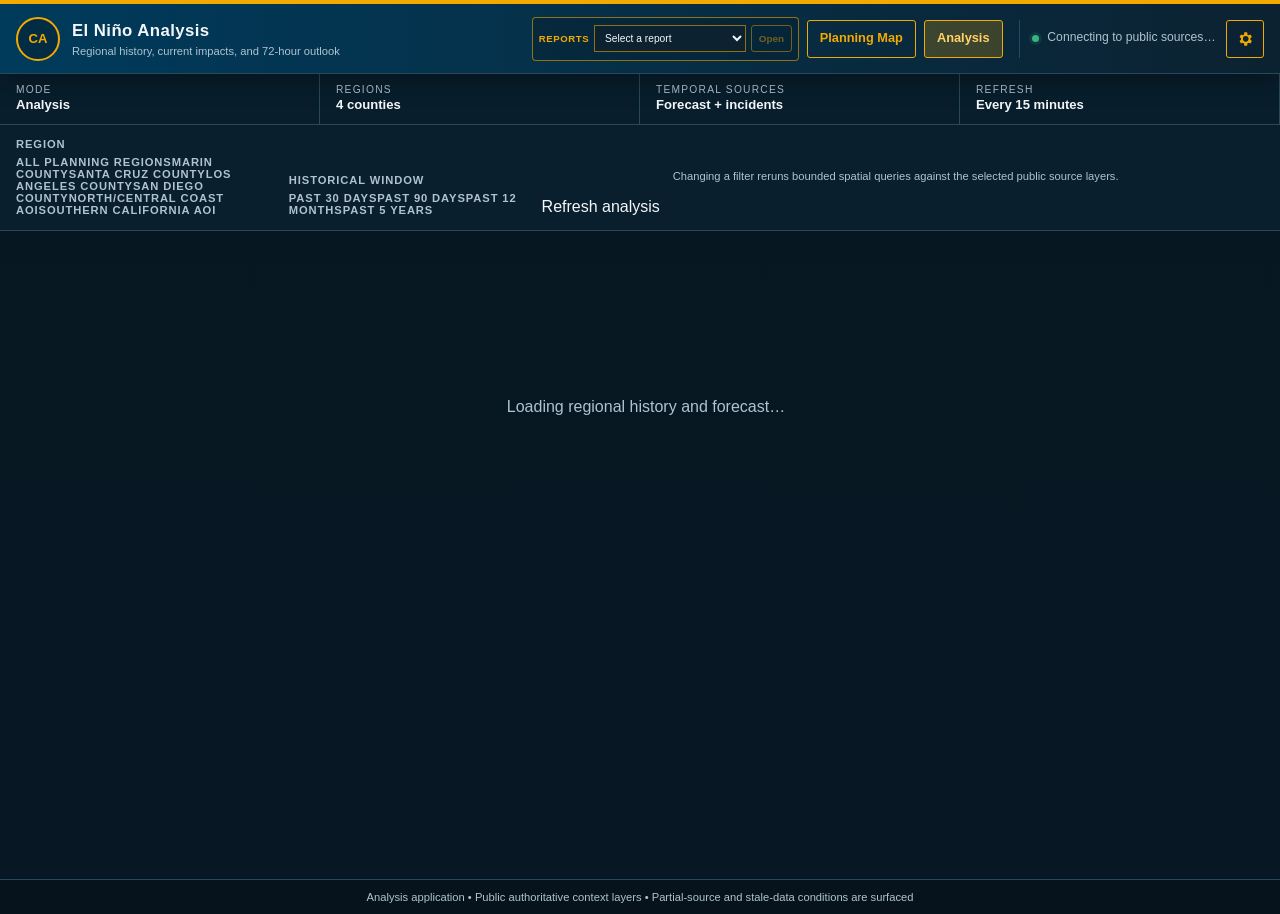
==== analysis.html @ feab10ab "Add interactive Analysis Summary KPI map" ====
<!doctype html>
<html lang="en" class="calcite-mode-dark">
<head>
  <meta charset="utf-8">
  <meta name="viewport" content="width=device-width, initial-scale=1">
  <meta name="description" content="Regional El Niño trend and impact analysis for California emergency managers.">
  <meta name="color-scheme" content="dark">
  <meta http-equiv="Cache-Control" content="no-cache, no-store, must-revalidate">
  <meta http-equiv="Pragma" content="no-cache">
  <meta http-equiv="Expires" content="0">
  <title>El Niño Regional Analysis</title>
  <link rel="stylesheet" href="https://js.arcgis.com/5.1/esri/themes/dark/main.css">
  <link rel="stylesheet" href="./styles.css?v=analysis-summary-map1">
  <link rel="stylesheet" href="./analysis.css?v=analysis-summary-map1">
  <script type="module" src="https://js.arcgis.com/5.1/"></script>
  <script type="module" src="./header.js?v=polygon-report1"></script>
  <script type="module" src="./analysis.js?v=analysis-summary-map1"></script>
</head>
<body class="analysis-body">
  <a class="skip-link" href="#analysis-main">Skip to analysis</a>

  <header class="app-header">
    <a class="brand" href="./index.html" aria-label="El Niño Planning Console home">
      <span class="brand-mark" aria-hidden="true">CA</span>
      <span class="brand-copy"><strong>El Niño Analysis</strong><span>Regional history, current impacts, and 72-hour outlook</span></span>
    </a>
    <nav class="app-nav header-actions" aria-label="Primary navigation">
      <div class="header-report-group" aria-label="Reports">
        <label for="report-menu">Reports</label>
        <select id="report-menu"><option value="" selected>Select a report</option><option value="./index.html#polygon-report">Polygon summary</option><option value="./analysis.html#summaryPanel">Analysis summary</option><option value="./analysis.html#conditionsPanel">Forecast &amp; gauges</option><option value="./analysis.html#riskPanel">Risk &amp; timeline</option><option value="./analysis.html#sourcesAnalysisPanel">Source accountability</option></select>
        <button id="open-report" class="header-action header-action-small" type="button" disabled>Open</button>
      </div>
      <a class="app-nav-link" href="./index.html">Planning Map</a>
      <a class="app-nav-link active" href="./analysis.html" aria-current="page">Analysis</a>
    </nav>
    <div class="session-area analysis-freshness" aria-live="polite">
      <div class="user-chip"><span class="user-dot connected"></span><span><span id="analysis-status">Connecting to public sources…</span><small id="analysis-updated"></small></span></div>
      <a class="header-action header-icon" href="./settings.html" title="Settings and Help" aria-label="Settings and Help"><svg viewBox="0 0 24 24" aria-hidden="true"><path d="M19.14 12.94c.04-.31.06-.63.06-.94s-.02-.63-.07-.94l2.03-1.58-1.92-3.32-2.39.96a7.1 7.1 0 0 0-1.62-.94L14.87 3h-3.84l-.36 3.18c-.58.24-1.12.55-1.62.94l-2.39-.96-1.92 3.32 2.03 1.58c-.05.31-.07.64-.07.94s.02.63.07.94l-2.03 1.58 1.92 3.32 2.39-.96c.5.39 1.04.7 1.62.94l.36 3.18h3.84l.36-3.18c.58-.24 1.12-.55 1.62-.94l2.39.96 1.92-3.32-2.02-1.58ZM12.95 15.5A3.5 3.5 0 1 1 12.95 8a3.5 3.5 0 0 1 0 7.5Z"></path></svg></a>
    </div>
  </header>

  <section class="command-strip" aria-label="Analysis status">
    <div><span class="command-label">Mode</span><strong>Analysis</strong></div>
    <div><span class="command-label">Regions</span><strong>4 counties</strong></div>
    <div><span class="command-label">Temporal sources</span><strong>Forecast + incidents</strong></div>
    <div><span class="command-label">Refresh</span><strong>Every 15 minutes</strong></div>
  </section>

  <section class="analysis-controls" aria-label="Analysis filters">
    <label><span>Region</span><calcite-select id="region-filter" label="Region"><calcite-option value="all">All planning regions</calcite-option><calcite-option value="marin">Marin County</calcite-option><calcite-option value="santa-cruz">Santa Cruz County</calcite-option><calcite-option value="los-angeles">Los Angeles County</calcite-option><calcite-option value="san-diego">San Diego County</calcite-option><calcite-option value="aoi-north-coast">North/Central Coast AOI</calcite-option><calcite-option value="aoi-southern-california">Southern California AOI</calcite-option></calcite-select></label>
    <label><span>Historical window</span><calcite-select id="history-filter" label="Historical window"><calcite-option value="30">Past 30 days</calcite-option><calcite-option value="90">Past 90 days</calcite-option><calcite-option value="365" selected>Past 12 months</calcite-option><calcite-option value="1825">Past 5 years</calcite-option></calcite-select></label>
    <calcite-button id="refresh-analysis" icon-start="refresh" appearance="solid" kind="brand">Refresh analysis</calcite-button>
    <p class="analysis-filter-note">Changing a filter reruns bounded spatial queries against the selected public source layers.</p>
  </section>

  <main id="analysis-main" class="analysis-main" tabindex="-1">
    <div id="analysis-loading" class="analysis-loading" role="status" aria-live="polite"><calcite-loader label="Loading regional analysis"></calcite-loader><span>Loading regional history and forecast…</span></div>

    <section id="analysis-content" hidden>
      <nav class="analysis-tabs" role="tablist" aria-label="Analysis sections">
        <button id="summaryTab" class="analysis-tab active" type="button" role="tab" aria-selected="true" aria-controls="summaryPanel">Summary</button>
        <button id="conditionsTab" class="analysis-tab" type="button" role="tab" aria-selected="false" aria-controls="conditionsPanel">Forecast &amp; Gauges</button>
        <button id="riskTab" class="analysis-tab" type="button" role="tab" aria-selected="false" aria-controls="riskPanel">Risk &amp; Timeline</button>
        <button id="sourcesAnalysisTab" class="analysis-tab" type="button" role="tab" aria-selected="false" aria-controls="sourcesAnalysisPanel">Sources</button>
      </nav>
      <div id="analysis-selection" class="analysis-selection" role="status" aria-live="polite" hidden>
        <span><strong>Filtered:</strong> <span id="analysis-selection-label"></span></span>
        <button id="clear-analysis-selection" type="button">Clear selection</button>
      </div>

      <section id="summaryPanel" class="analysis-tab-panel" role="tabpanel" aria-labelledby="summaryTab">
        <div class="analysis-tab-intro"><strong>Regional summary</strong><span>Use the tabs to move from headline indicators into forecast details, risk history, and source accountability.</span></div>
        <section class="analysis-kpis" aria-label="Regional indicators">
          <article class="analysis-kpi"><span>72-hour precipitation</span><strong id="kpi-precip">—</strong><small>Maximum forecast range intersecting the region</small></article>
          <article class="analysis-kpi"><span>Active advisories</span><strong id="kpi-warnings">—</strong><small>NWS warning polygons intersecting the region</small></article>
          <article class="analysis-kpi"><span>Fresh USGS gauges</span><strong id="kpi-gauges">—</strong><small>Observations updated within six hours</small></article>
          <article class="analysis-kpi"><span>Elevated gauges</span><strong id="kpi-elevated">—</strong><small>Action stage or higher where status is supplied</small></article>
          <article class="analysis-kpi"><span>Recent fire footprint</span><strong id="kpi-fire-acres">—</strong><small>Maximum perimeter acres by incident in the selected window</small></article>
          <article class="analysis-kpi"><span>FEMA risk baseline</span><strong id="kpi-risk">—</strong><small>Highest composite rating among selected counties</small></article>
        </section>

        <article class="summary-map-card" aria-labelledby="summary-map-heading">
          <header class="summary-map-header">
            <div>
              <p class="eyebrow">Spatial dashboard</p>
              <h2 id="summary-map-heading">KPI conditions map</h2>
              <p>Explore the same forecast, advisory, gauge, fire, and FEMA risk sources used by the indicators above.</p>
            </div>
            <span id="summary-map-status" class="analysis-badge" role="status" aria-live="polite">Loading map…</span>
          </header>
          <div class="summary-map-toolbar" role="group" aria-label="Choose KPI map layer">
            <button type="button" data-summary-map-mode="overview" class="active" aria-pressed="true">Overview</button>
            <button type="button" data-summary-map-mode="forecast" aria-pressed="false">Forecast</button>
            <button type="button" data-summary-map-mode="warnings" aria-pressed="false">Advisories</button>
            <button type="button" data-summary-map-mode="gauges" aria-pressed="false">Gauges</button>
            <button type="button" data-summary-map-mode="fire" aria-pressed="false">Fire history</button>
            <button type="button" data-summary-map-mode="risk" aria-pressed="false">FEMA risk</button>
            <button id="summary-map-reset" type="button">Reset map</button>
          </div>
          <div class="summary-map-stage">
            <arcgis-map id="summary-map" popup-component-enabled aria-label="Interactive Analysis Summary KPI map">
              <arcgis-zoom slot="top-left"></arcgis-zoom>
              <arcgis-home slot="top-left"></arcgis-home>
              <arcgis-fullscreen slot="top-left"></arcgis-fullscreen>
              <arcgis-search slot="top-right"></arcgis-search>
              <arcgis-expand group="summary-map-tools" slot="top-right" expand-icon="bookmark" expand-tooltip="Bookmarks">
                <arcgis-bookmarks show-add-bookmark-button show-edit-bookmark-button></arcgis-bookmarks>
              </arcgis-expand>
              <arcgis-expand group="summary-map-tools" slot="top-right" expand-icon="basemap" expand-tooltip="Basemaps">
                <arcgis-basemap-gallery></arcgis-basemap-gallery>
              </arcgis-expand>
              <arcgis-expand group="summary-map-tools" slot="top-right" expand-icon="layers" expand-tooltip="KPI layers">
                <arcgis-layer-list></arcgis-layer-list>
              </arcgis-expand>
              <arcgis-expand group="summary-map-tools" slot="bottom-right" expand-icon="legend" expand-tooltip="Map legend">
                <arcgis-legend></arcgis-legend>
              </arcgis-expand>
              <arcgis-scale-bar slot="bottom-left" unit="dual"></arcgis-scale-bar>
            </arcgis-map>
          </div>
          <footer class="summary-map-footer">
            <span>Region and historical-window filters also constrain the map.</span>
            <a href="https://publicsafety.maps.arcgis.com/home/item.html?id=1522124b4f904c1aa10f10fc7c4892bf" target="_blank" rel="noopener">Open Web Map item</a>
          </footer>
        </article>
      </section>

      <section id="conditionsPanel" class="analysis-tab-panel" role="tabpanel" aria-labelledby="conditionsTab" hidden>
        <section class="risk-region-switcher conditions-scope-switcher" aria-label="Change Forecast and Gauges area">
          <div><strong>Forecast and gauge area</strong><span id="conditions-scope-status">All planning regions</span></div>
          <div class="conditions-scope-controls">
            <div class="risk-region-buttons">
              <button type="button" data-conditions-region="all" aria-pressed="true">All regions</button>
              <button type="button" data-conditions-region="marin" aria-pressed="false">Marin</button>
              <button type="button" data-conditions-region="santa-cruz" aria-pressed="false">Santa Cruz</button>
              <button type="button" data-conditions-region="los-angeles" aria-pressed="false">Los Angeles</button>
              <button type="button" data-conditions-region="san-diego" aria-pressed="false">San Diego</button>
            </div>
            <label for="conditions-aoi">Area of interest</label>
            <select id="conditions-aoi">
              <option value="">Choose an AOI</option>
              <option value="aoi-north-coast">North/Central Coast — Marin + Santa Cruz</option>
              <option value="aoi-southern-california">Southern California — Los Angeles + San Diego</option>
            </select>
          </div>
        </section>
        <section class="analysis-grid">
          <article class="analysis-card analysis-card-wide">
            <header><div><p class="eyebrow">Future trend</p><h2>Precipitation forecast timeline</h2></div><span id="forecast-period" class="analysis-badge">Next 72 hours</span></header>
            <p class="analysis-helper">Bars show the maximum NWS precipitation class intersecting the selected region for each forecast period. They are regional maxima, not countywide averages.</p>
            <div id="forecast-empty" class="analysis-empty" hidden>No precipitation forecast polygons intersect the selected region.</div>
            <svg id="forecast-chart" class="forecast-chart" role="img" aria-labelledby="forecast-chart-title forecast-chart-desc" viewBox="0 0 900 300" preserveAspectRatio="none"><title id="forecast-chart-title">Regional precipitation forecast</title><desc id="forecast-chart-desc">Maximum precipitation range by forecast time period.</desc></svg>
            <details class="analysis-collapse"><summary>Forecast periods table</summary><div id="forecast-table-wrap" class="analysis-table-wrap"></div></details>
          </article>
          <article class="analysis-card analysis-card-wide">
            <header><div><p class="eyebrow">Current conditions</p><h2>Stream-gauge snapshot</h2></div><span class="analysis-badge">USGS</span></header>
            <p class="analysis-helper">Current observations are sourced from Living Atlas Live Stream Gauges. Historical gauge charts require the planned Velocity history output. Expand the table and select a gauge to focus the table and timeline.</p>
            <details class="analysis-collapse"><summary>Gauge observations table</summary><div id="gauge-table-wrap" class="analysis-table-wrap"></div></details>
          </article>
        </section>
      </section>

      <section id="riskPanel" class="analysis-tab-panel" role="tabpanel" aria-labelledby="riskTab" hidden>
        <section class="risk-region-switcher" aria-label="Change Risk and Timeline region">
          <div><strong>Change region</strong><span id="risk-region-status">All planning regions</span></div>
          <div class="risk-region-buttons">
            <button type="button" data-risk-region="all" aria-pressed="true">All regions</button>
            <button type="button" data-risk-region="marin" aria-pressed="false">Marin</button>
            <button type="button" data-risk-region="santa-cruz" aria-pressed="false">Santa Cruz</button>
            <button type="button" data-risk-region="los-angeles" aria-pressed="false">Los Angeles</button>
            <button type="button" data-risk-region="san-diego" aria-pressed="false">San Diego</button>
          </div>
        </section>
        <section class="analysis-grid">
          <article class="analysis-card analysis-card-wide">
            <header><div><p class="eyebrow">Planning baseline</p><h2>FEMA risk profile</h2></div><span class="analysis-badge">NRI v1.20</span></header>
            <div id="risk-profile" class="risk-profile"></div>
          </article>
          <article class="analysis-card analysis-card-wide">
            <header><div><p class="eyebrow">Past and future</p><h2>Operational timeline</h2></div><span id="timeline-count" class="analysis-badge">0 events</span></header>
            <p class="analysis-helper">The timeline combines recent fire discoveries, current NWS advisory windows, gauge observation times, and precipitation forecast periods. The vertical marker separates past and forecast information.</p>
            <details class="analysis-collapse"><summary>Operational events</summary><ol id="timeline-list" class="timeline-list"></ol></details>
          </article>
        </section>
      </section>

      <section id="sourcesAnalysisPanel" class="analysis-tab-panel" role="tabpanel" aria-labelledby="sourcesAnalysisTab" hidden>
        <article class="analysis-card">
          <header><div><p class="eyebrow">Source accountability</p><h2>Coverage and temporal suitability</h2></div><span class="analysis-badge">12 sources</span></header>
          <p class="analysis-helper">Select a source row to isolate its role, temporal treatment, and connection status.</p>
          <div class="analysis-table-wrap"><table><thead><tr><th>Source</th><th>Role in analysis</th><th>Temporal treatment</th><th>Status</th></tr></thead><tbody id="source-matrix"></tbody></table></div>
        </article>
        <aside class="analysis-disclaimer"><strong>Interpretation:</strong> Forecast polygons, active advisories, current observations, incident history, and static planning baselines are intentionally kept separate. Missing history is shown as unavailable rather than estimated. No displayed value is a validated exposure count or operational trigger unless an approved method is connected.</aside>
      </section>
    </section>
  </main>

  <footer>Analysis application • Public authoritative context layers • Partial-source and stale-data conditions are surfaced</footer>
</body>
</html>
---- styles.css ----
:root {
  --navy: #003b5c;
  --bg: #071824;
  --panel: #0c2231;
  --panel2: #123247;
  --gold: #f2a900;
  --text: #f4f7f9;
  --muted: #afc3cf;
  --border: #28495b;
  --critical: #d9364f;
  --high: #f28c28;
  --medium: #f2c94c;
  --low: #36b37e;
  --focus: #8bd3ff;
  --calcite-color-brand: var(--gold);
  --calcite-color-brand-hover: #ffc13b;
  --calcite-color-brand-press: #d89400;
  --calcite-color-foreground-1: var(--panel);
  --calcite-color-foreground-2: var(--panel2);
  --calcite-color-background: var(--bg);
  --calcite-color-text-1: var(--text);
  --calcite-color-text-2: var(--muted);
  --calcite-color-border-1: var(--border);
  color-scheme: dark;
  font-family: Arial, "Helvetica Neue", sans-serif;
}

* { box-sizing: border-box; }
html, body { height: 100%; margin: 0; }
body { min-width: 320px; background: var(--bg); color: var(--text); }
button, calcite-button { font: inherit; }

.skip-link {
  position: fixed;
  z-index: 1000;
  left: 0.75rem;
  top: -5rem;
  padding: 0.65rem 0.85rem;
  background: var(--focus);
  color: #06141d;
  font-weight: 700;
}
.skip-link:focus { top: 0.75rem; }

.app-header {
  min-height: 74px;
  display: flex;
  align-items: center;
  gap: 1rem;
  padding: 0.65rem 1rem;
  border-top: 4px solid var(--gold);
  border-bottom: 1px solid var(--border);
  background: linear-gradient(90deg, var(--navy), var(--panel));
  position: sticky;
  top: 0;
  z-index: 30;
  box-shadow: 0 8px 24px rgb(0 0 0 / 30%);
}
.brand { display: flex; align-items: center; gap: 0.75rem; min-width: 270px; color: inherit; text-decoration: none; }
.brand-mark { width: 44px; height: 44px; display: grid; flex: 0 0 auto; place-items: center; overflow: hidden; border: 2px solid var(--gold); border-radius: 50%; color: var(--gold); background: rgb(7 24 36 / 42%); font-size: 0.82rem; font-weight: 700; }
.brand-mark.has-logo { border-radius: 6px; background: #fff; }
.brand-mark img { width: 100%; height: 100%; object-fit: contain; }
.brand-copy strong { display: block; font-size: 1.05rem; letter-spacing: 0.025em; }
.brand-copy span { display: block; margin-top: 0.25rem; color: var(--muted); font-size: 0.7rem; }

h1, h2, h3, p { margin-top: 0; }
h1 { margin-bottom: 0.25rem; font-size: clamp(1.35rem, 2.2vw, 2rem); letter-spacing: 0.02em; }
h2 { margin-bottom: 0; font-size: 1.05rem; }
h3 { margin: 1rem 0 0.55rem; color: var(--muted); font-size: 0.75rem; letter-spacing: 0.1em; text-transform: uppercase; }
.subtitle { margin-bottom: 0; color: var(--muted); font-size: 0.9rem; }
.eyebrow { margin-bottom: 0.3rem; color: var(--gold); font-size: 0.68rem; font-weight: 700; letter-spacing: 0.16em; text-transform: uppercase; }

.app-nav { display: flex; align-items: center; gap: 0.5rem; margin-left: auto; }
.app-nav-link, .header-action { min-height: 38px; display: inline-flex; align-items: center; justify-content: center; gap: 0.45rem; padding: 9px 12px; border: 1px solid var(--gold); border-radius: 3px; background: transparent; color: var(--gold); font-size: 0.8rem; font-weight: 700; line-height: 1; text-decoration: none; cursor: pointer; }
.app-nav-link:hover, .header-action:hover { border-color: var(--gold); background: var(--panel2); color: #ffc13b; filter: brightness(1.08); }
.header-action:disabled { opacity: 0.45; cursor: not-allowed; filter: none; }
.app-nav-link.active { background: rgb(242 169 0 / 22%); color: #ffd166; }
.header-report-group { min-height: 44px; display: flex; align-items: center; gap: 0.3rem; padding: 0.3rem 0.35rem; border: 1px solid rgb(242 169 0 / 58%); border-radius: 4px; background: rgb(7 24 36 / 30%); }
.header-report-group > label { margin: 0; color: var(--gold); font-size: 0.6rem; font-weight: 700; letter-spacing: 0.06em; text-transform: uppercase; }
.header-report-group > select { width: 152px; min-height: 27px; padding: 3px 24px 3px 6px; border: 1px solid rgb(242 169 0 / 58%); background: var(--panel); color: var(--text); font-size: 0.64rem; }
.header-report-group > .header-action-small { min-width: 38px; min-height: 27px; padding: 4px 7px; font-size: 0.62rem; }
.session-area { display: flex; align-items: center; gap: 0.65rem; padding-left: 0.8rem; border-left: 1px solid var(--border); }
.user-chip { display: flex; align-items: center; gap: 0.5rem; color: var(--muted); font-size: 0.76rem; }
.user-dot { width: 7px; height: 7px; flex: 0 0 auto; border-radius: 50%; background: var(--muted); }
.user-dot.connected { background: var(--low); box-shadow: 0 0 0 3px rgb(54 179 126 / 12%); }
.header-icon { width: 38px; padding: 8px; }
.header-icon svg { width: 18px; height: 18px; fill: currentColor; }
.header-icon.active { background: rgb(242 169 0 / 22%); color: #ffd166; }
.identity { display: contents; }
.command-strip {
  display: grid;
  grid-template-columns: repeat(4, minmax(0, 1fr));
  border-bottom: 1px solid var(--border);
  background: #081e2c;
}
.command-strip > div { padding: 0.65rem 1rem; border-right: 1px solid var(--border); }
.command-label { display: block; color: var(--muted); font-size: 0.64rem; letter-spacing: 0.12em; text-transform: uppercase; }
.command-strip strong { font-size: 0.82rem; }
.status-loading, .status-partial { color: var(--medium); }
.status-connected { color: var(--low); }
.status-error { color: #ff9cab; }

.workspace {
  height: calc(100vh - 174px);
  min-height: 520px;
  display: grid;
  grid-template-columns: minmax(230px, 18rem) minmax(320px, 1fr) minmax(270px, 22rem);
  overflow: hidden;
}
.panel, .map-region { min-width: 0; min-height: 0; background: var(--panel); }
.panel { overflow: auto; }
.threat-panel { border-right: 1px solid var(--border); }
.detail-panel { border-left: 1px solid var(--border); padding-bottom: 1rem; }
.panel-heading, .map-titlebar { padding: 0.9rem 1rem; border-bottom: 1px solid var(--border); background: #0a1d2a; }
.map-titlebar { display: flex; align-items: center; justify-content: space-between; min-height: 67px; }
.selection-label { color: var(--gold); font-size: 0.78rem; font-weight: 700; }

.state { display: flex; align-items: center; gap: 0.7rem; padding: 1rem; color: var(--muted); line-height: 1.45; }
.state.error, .map-state.error { color: #ff9cab; border-left: 3px solid var(--critical); }
.county-list { padding: 0.65rem; }
.county-card {
  width: 100%;
  display: grid;
  gap: 0.4rem;
  margin-bottom: 0.55rem;
  padding: 0.8rem;
  border: 1px solid var(--border);
  border-left: 3px solid transparent;
  border-radius: 2px;
  background: var(--panel2);
  color: var(--text);
  text-align: left;
  cursor: pointer;
}
.county-card:hover { border-color: #4d7185; }
.county-card.selected { border-left-color: var(--gold); background: #173b50; }
.county-name { font-weight: 700; }
.county-focus { color: var(--muted); font-size: 0.76rem; line-height: 1.35; }

.severity { width: max-content; padding: 0.15rem 0.4rem; border: 1px solid currentColor; border-radius: 999px; font-size: 0.65rem; font-weight: 700; text-transform: uppercase; }
.severity-critical { color: #ff7387; background: rgb(217 54 79 / 12%); }
.severity-high { color: #ffad5c; background: rgb(242 140 40 / 12%); }
.severity-medium { color: #f8db76; background: rgb(242 201 76 / 12%); }
.severity-low { color: #71d8ab; background: rgb(54 179 126 / 12%); }

.map-region { position: relative; display: grid; grid-template-rows: auto minmax(0, 1fr); overflow: hidden; background: #07131c; }
.view-stage { position: relative; width: 100%; height: 100%; min-height: 0; overflow: hidden; }
.planning-view { position: absolute; inset: 0; z-index: 1; display: block; width: 100%; height: 100%; }
.planning-view.inactive { z-index: 0; visibility: hidden; pointer-events: none; }
.map-layer-list, .map-legend { width: min(340px, 78vw); max-height: min(55vh, 520px); overflow: auto; }
.map-popup { max-width: min(520px, 88vw); }
.consolidated-popup-content { display: grid; gap: 0.5rem; min-width: min(420px, 76vw); }
.consolidated-popup-intro { margin: 0 0 0.25rem; color: var(--muted); font-size: 0.72rem; line-height: 1.45; }
.consolidated-popup-group { border: 1px solid var(--border); background: var(--panel); }
.consolidated-popup-group > summary { display: flex; align-items: center; justify-content: space-between; gap: 0.75rem; padding: 0.65rem; color: var(--text); font-size: 0.78rem; font-weight: 700; cursor: pointer; }
.consolidated-popup-group[open] > summary { border-bottom: 1px solid var(--border); color: var(--gold); }
.consolidated-popup-count { display: grid; min-width: 1.65rem; height: 1.65rem; place-items: center; border: 1px solid var(--gold); border-radius: 50%; color: var(--gold); font-size: 0.68rem; }
.consolidated-popup-record { padding: 0.55rem; border-bottom: 1px solid var(--border); background: var(--panel2); }
.consolidated-popup-record:last-child { border-bottom: 0; }
.consolidated-popup-record-label { margin: 0 0 0.4rem; color: var(--muted); font-size: 0.66rem; font-weight: 700; text-transform: uppercase; }
.consolidated-popup-record arcgis-feature { display: block; width: 100%; }
.nri-arcade-summary h3, .nri-arcade-summary h4 { margin: 0.55rem 0 0.3rem; color: var(--gold); }
.nri-arcade-summary p { margin: 0.4rem 0; padding: 0.45rem; border-left: 2px solid var(--gold); background: var(--panel2); }
.nri-arcade-summary ul { margin: 0.35rem 0 0.75rem; padding-left: 1.2rem; }
.nri-arcade-summary li { margin: 0.3rem 0; }
.popup-demographics { margin-top: 0.75rem; padding-top: 0.75rem; border-top: 1px solid var(--border); }
.popup-demographics details { border: 1px solid var(--border); background: var(--panel2); }
.popup-demographics summary { padding: 0.55rem; color: var(--gold); font-size: 0.78rem; font-weight: 700; cursor: pointer; }
.popup-demographics-panel { padding: 0 0.55rem 0.55rem; }
.popup-demographics-source, .popup-demographics-status, .popup-demographics-note { margin: 0.35rem 0; color: var(--muted); font-size: 0.72rem; line-height: 1.4; }
.popup-demographics-status.error { color: var(--high); }
.popup-analysis-panel { padding: 0.7rem; border-left: 4px solid var(--focus); background: var(--panel2); color: var(--text); }
.popup-analysis-panel > strong { display: block; margin-bottom: 0.45rem; color: var(--focus); }
.popup-analysis-panel dl { display: grid; grid-template-columns: 1fr auto; gap: 0; margin: 0 0 0.5rem; }
.popup-analysis-panel dt, .popup-analysis-panel dd { padding: 0.35rem 0; border-bottom: 1px solid var(--border); font-size: 0.72rem; }
.popup-analysis-panel dd { margin: 0; padding-left: 0.6rem; color: var(--text); font-weight: 700; text-align: right; }
.popup-analysis-panel small { display: block; color: var(--muted); font-size: 0.65rem; line-height: 1.4; }
.popup-analysis-panel .popup-analysis-caution { margin-top: 0.35rem; color: #fdd79a; }
.weather-impact-popup { border-left-color: #31cdcf; background: #172a3a; }
.weather-impact-popup > strong { color: #8ffcff; }
.weather-impact-popup dd { font-size: 1.12rem; }
.weather-impact-popup dd.popup-impact-population { color: #8ffcff; }
.weather-impact-popup dd.popup-impact-fire { color: #ff8de8; }
.popup-demographics-grid { display: grid; grid-template-columns: repeat(2, minmax(0, 1fr)); gap: 0.4rem; margin: 0.65rem 0; }
.popup-demographics-grid div { padding: 0.45rem; border: 1px solid var(--border); background: var(--panel2); }
.popup-demographics-grid dt { color: var(--muted); font-size: 0.65rem; }
.popup-demographics-grid dd { margin: 0 0 0.15rem; color: var(--text); font-size: 0.85rem; font-weight: 700; }
.popup-risk-values { margin-top: 0.75rem; padding-top: 0.75rem; border-top: 1px solid var(--border); }
.popup-risk-values details { margin: 0.35rem; border: 1px solid var(--border); background: var(--panel2); }
.popup-risk-values summary { padding: 0.5rem; color: var(--text); font-size: 0.74rem; font-weight: 700; cursor: pointer; }
.popup-risk-values-master { margin: 0 !important; }
.popup-risk-values-master > summary { color: var(--gold); font-size: 0.78rem; }
.popup-risk-values-master > p { margin: 0.55rem; color: var(--muted); font-size: 0.72rem; line-height: 1.4; }
.popup-risk-values-grid { margin: 0; }
.popup-risk-values-grid div { display: grid; grid-template-columns: minmax(0, 1.4fr) minmax(0, 1fr); gap: 0.5rem; padding: 0.4rem 0.5rem; border-top: 1px solid var(--border); }
.popup-risk-values-grid dt { color: var(--muted); font-size: 0.65rem; line-height: 1.35; }
.popup-risk-values-grid dd { margin: 0; color: var(--text); font-size: 0.68rem; font-weight: 700; text-align: right; overflow-wrap: anywhere; }
.popup-risk-values-note { padding-top: 0.5rem; border-top: 1px solid var(--border); }
.view-mode-toggle { display: inline-flex; padding: 2px; border: 1px solid #4d7185; background: rgb(7 24 36 / 92%); box-shadow: 0 2px 8px rgb(0 0 0 / 35%); pointer-events: auto; }
.view-mode-button { min-width: 42px; padding: 0.45rem 0.65rem; border: 0; background: transparent; color: var(--muted); font-weight: 700; cursor: pointer; }
.view-mode-button:hover { color: var(--text); background: var(--panel2); }
.view-mode-button.selected { background: var(--gold); color: #06141d; }
.map-state { position: absolute; z-index: 6; top: 78px; left: 50%; transform: translateX(-50%); padding: 0.55rem 0.75rem; border: 1px solid var(--border); background: var(--panel); color: var(--muted); }
.map-state.acknowledgeable { display: flex; align-items: center; gap: 0.75rem; width: min(520px, calc(100% - 2rem)); box-shadow: 0 8px 22px rgb(0 0 0 / 35%); }
.map-state-acknowledge { flex: 0 0 auto; min-height: 30px; padding: 0.35rem 0.55rem; border: 1px solid currentColor; background: transparent; color: inherit; font: inherit; font-weight: 700; cursor: pointer; }
.map-state-acknowledge:hover { background: rgb(217 54 79 / 14%); }
.map-state-acknowledge:focus-visible { outline: 3px solid var(--focus); outline-offset: 2px; }
.map-tool-panel { display: block; width: min(360px, 78vw); max-height: min(520px, 70vh); overflow: auto; }
.map-time-slider { width: min(420px, 78vw); min-height: 140px; }
.measurement-panel { min-height: 250px; background: var(--panel); }
.measurement-actions { display: flex; gap: 0.35rem; padding: 0.65rem; border-bottom: 1px solid var(--border); }
.measurement-actions button { min-height: 32px; padding: 0.35rem 0.6rem; border: 1px solid var(--border); background: var(--panel2); color: var(--text); font-weight: 700; cursor: pointer; }
.measurement-actions button[aria-pressed="true"] { border-color: var(--gold); color: var(--gold); }
.measurement-actions button:hover { border-color: var(--gold); }
.measurement-actions button:focus-visible { outline: 3px solid var(--focus); outline-offset: 2px; }
.measurement-helper { margin: 0; padding: 0.85rem; color: var(--muted); font-size: 0.72rem; line-height: 1.45; }
.map-measurement { display: block; min-height: 210px; }

#detail-content { padding: 0 1rem; }
.detail-tabs { position: sticky; z-index: 4; top: 0; display: grid; grid-template-columns: repeat(4, minmax(0, 1fr)); margin: 0 -1rem 0.75rem; border-bottom: 1px solid var(--border); background: var(--panel); }
.detail-tab { min-width: 0; padding: 0.65rem 0.25rem; border: 0; border-bottom: 3px solid transparent; background: transparent; color: var(--muted); font-size: 0.66rem; font-weight: 700; cursor: pointer; }
.detail-tab:hover { color: var(--text); background: var(--panel2); }
.detail-tab.active { border-bottom-color: var(--gold); color: var(--gold); background: #0b293a; }
.detail-tab-panel { padding-bottom: 0.75rem; }
.detail-tab-panel > :first-child { margin-top: 0.35rem; }
.threat-list, .capability-list, .layer-list { margin: 0; padding: 0; list-style: none; }
.threat-list li { display: flex; justify-content: space-between; gap: 0.5rem; padding: 0.5rem 0; border-bottom: 1px solid var(--border); font-size: 0.82rem; }
.kpi-grid { display: grid; grid-template-columns: repeat(2, minmax(0, 1fr)); gap: 0.5rem; }
.kpi { min-height: 88px; padding: 0.65rem; border: 1px solid var(--border); background: var(--panel2); }
.kpi strong, .kpi span, .kpi small { display: block; }
.kpi strong { color: var(--medium); font-size: 0.9rem; }
.kpi span { margin-top: 0.35rem; font-size: 0.73rem; font-weight: 700; }
.kpi small { margin-top: 0.25rem; color: var(--muted); font-size: 0.65rem; line-height: 1.3; }
.readiness-panel { padding: 0.75rem; border: 1px solid #4f7189; background: #0c2637; }
.readiness-panel > label, .readiness-filters label { display: block; margin: 0.45rem 0 0.2rem; color: var(--muted); font-size: 0.68rem; font-weight: 700; }
.readiness-panel select, .readiness-panel input { width: 100%; min-height: 34px; padding: 0.4rem; border: 1px solid #4f7189; background: #071a27; color: var(--text); }
.readiness-panel select:disabled, .readiness-panel input:disabled { opacity: 0.6; }
.readiness-metrics { display: grid; grid-template-columns: repeat(3, minmax(0, 1fr)); gap: 0.35rem; margin-top: 0.65rem; }
.readiness-metrics div { padding: 0.45rem; border: 1px solid var(--border); background: var(--panel2); text-align: center; }
.readiness-metrics strong, .readiness-metrics span { display: block; }
.readiness-metrics strong { color: var(--gold); font-size: 1rem; }
.readiness-metrics span { margin-top: 0.2rem; color: var(--muted); font-size: 0.58rem; line-height: 1.25; }
.readiness-filters { margin-top: 0.6rem; }
.readiness-list { max-height: 170px; margin: 0.5rem 0 0; padding: 0; overflow: auto; list-style: none; }
.readiness-list button { width: 100%; margin-bottom: 0.3rem; padding: 0.45rem; border: 1px solid #4f7189; background: #172f40; color: var(--text); text-align: left; cursor: pointer; }
.readiness-list button:hover { border-color: var(--gold); background: #214159; }
.readiness-metadata { display: grid; grid-template-columns: minmax(90px, auto) 1fr; gap: 0.25rem 0.55rem; margin: 0.75rem 0; font-size: 0.66rem; }
.readiness-metadata dt { color: var(--muted); }
.readiness-metadata dd { margin: 0; color: var(--text); overflow-wrap: anywhere; }
.readiness-sources { margin-top: 0.65rem; border: 1px solid var(--border); background: #081e2c; }
.readiness-sources summary { padding: 0.55rem; color: var(--gold); font-size: 0.7rem; font-weight: 700; cursor: pointer; }
.readiness-sources p, .readiness-sources nav { margin: 0; padding: 0.55rem; color: var(--muted); font-size: 0.66rem; line-height: 1.45; }
.readiness-sources nav { display: grid; gap: 0.3rem; padding-top: 0; }
.readiness-sources a { color: var(--focus); }
.legend-stack { width: min(320px, 80vw); max-height: 70vh; overflow: auto; background: var(--panel); }
.flame-size-legend { border-bottom: 1px solid var(--border); background: #0b2434; }
.flame-size-legend summary { padding: 0.6rem; color: var(--gold); font-size: 0.75rem; font-weight: 700; cursor: pointer; }
.flame-size-legend p { margin: 0; padding: 0 0.6rem 0.45rem; color: var(--muted); font-size: 0.64rem; line-height: 1.4; }
.flame-size-legend ul { margin: 0; padding: 0.4rem 0.65rem; list-style: none; }
.flame-size-legend li { display: flex; align-items: center; min-height: 31px; gap: 0.55rem; color: var(--text); font-size: 0.68rem; }
.flame { flex: 0 0 auto; fill: #f28c28; stroke: #5b2b12; stroke-width: 4; }
.flame-core { fill: #ffd166; stroke: none; }
.flame-xl { width: 24px; height: 30px; }
.flame-lg { width: 20px; height: 25px; }
.flame-md { width: 17px; height: 21px; }
.flame-sm { width: 14px; height: 18px; }
.flame-key { display: flex; justify-content: space-between; gap: 0.5rem; padding: 0.5rem 0.65rem; color: var(--muted); font-size: 0.62rem; }

.demographic-grid { display: grid; grid-template-columns: repeat(2, minmax(0, 1fr)); gap: 0.45rem; }
.demographic-stat { min-height: 70px; padding: 0.6rem; border: 1px solid var(--border); background: #102c3d; }
.demographic-stat strong, .demographic-stat span { display: block; }
.demographic-stat strong { color: var(--text); font-size: 0.92rem; }
.demographic-stat span { margin-top: 0.25rem; color: var(--muted); font-size: 0.66rem; line-height: 1.3; }
.report-link { display: inline-flex; align-items: center; margin-top: 0.25rem; padding: 0.55rem 0.7rem; border: 1px solid var(--gold); color: var(--gold); font-size: 0.72rem; font-weight: 700; text-decoration: none; }
.report-link:hover { background: rgb(242 169 0 / 12%); color: #ffc13b; }
.capability-list li { margin-bottom: 0.5rem; padding: 0.65rem; border-left: 2px solid var(--gold); background: var(--panel2); }
.capability-list strong, .capability-list span { display: block; }
.capability-list strong { font-size: 0.8rem; }
.capability-list span { margin-top: 0.2rem; color: var(--muted); font-size: 0.72rem; line-height: 1.4; }
.layer-list { color: var(--muted); font-size: 0.75rem; line-height: 1.45; }
.layer-list li { margin-bottom: 0.55rem; padding-left: 0.65rem; border-left: 2px solid var(--border); }
.layer-list strong, .layer-list small { display: block; }
.layer-list strong { color: var(--text); font-size: 0.75rem; }
.layer-list small { margin-top: 0.15rem; color: var(--muted); font-size: 0.66rem; }
.helper, .disclaimer, .empty-message { color: var(--muted); font-size: 0.72rem; line-height: 1.45; }
.disclaimer { margin-top: 1rem; padding: 0.75rem; border: 1px solid var(--border); background: #081e2c; }

.polygon-report-dialog { width: min(1200px, 96vw); max-width: none; height: min(92vh, 980px); max-height: none; padding: 0; border: 1px solid var(--gold); background: var(--bg); color: var(--text); }
.polygon-report-dialog::backdrop { background: rgb(2 10 16 / 82%); backdrop-filter: blur(3px); }
.polygon-report-sheet { min-height: 100%; padding: 1rem; overflow: auto; }
.polygon-report-header { display: flex; align-items: flex-start; justify-content: space-between; gap: 1rem; padding-bottom: 0.75rem; border-bottom: 1px solid var(--border); }
.polygon-report-header h2 { font-size: 1.35rem; }
.polygon-report-header p:last-child { margin: 0.25rem 0 0; color: var(--muted); font-size: 0.75rem; }
.polygon-report-actions { display: flex; flex-wrap: wrap; gap: 0.45rem; padding: 0.75rem 0; }
.report-control { min-height: 36px; padding: 0.5rem 0.7rem; border: 1px solid var(--gold); background: transparent; color: var(--gold); font-weight: 700; cursor: pointer; }
.report-control:hover { background: var(--panel2); }
.report-control:disabled { opacity: 0.45; cursor: not-allowed; }
.report-control-primary { background: rgb(242 169 0 / 18%); }
.polygon-report-status { margin: 0 0 0.75rem; padding: 0.6rem 0.7rem; border-left: 3px solid var(--gold); background: var(--panel); color: var(--muted); font-size: 0.72rem; }
.polygon-report-content { display: grid; grid-template-columns: minmax(0, 1.25fr) minmax(320px, 0.75fr); gap: 0.8rem; }
.polygon-report-map-wrap { align-self: start; height: 360px; min-height: 360px; border: 1px solid var(--border); background: var(--panel); }
#polygon-report-map { width: 100%; height: 360px; display: block; }
.polygon-report-summary { min-width: 0; }
.polygon-report-kpis { display: grid; grid-template-columns: repeat(2, minmax(0, 1fr)); gap: 0.5rem; }
.polygon-report-kpis article { min-height: 92px; padding: 0.7rem; border-top: 3px solid var(--gold); border-right: 1px solid var(--border); border-bottom: 1px solid var(--border); border-left: 1px solid var(--border); background: var(--panel); }
.polygon-report-kpis span, .polygon-report-kpis strong { display: block; }
.polygon-report-kpis span { color: var(--muted); font-size: 0.64rem; font-weight: 700; letter-spacing: 0.06em; text-transform: uppercase; }
.polygon-report-kpis strong { margin-top: 0.45rem; color: var(--text); font-size: 1.05rem; overflow-wrap: anywhere; }
.report-highlights { display: grid; grid-template-columns: repeat(2, minmax(0, 1fr)); gap: 0.45rem; margin-top: 0.55rem; }
.report-highlights article { padding: 0.6rem; border-left: 3px solid var(--gold); background: var(--panel2); }
.report-highlights strong, .report-highlights span, .report-highlights small { display: block; }
.report-highlights strong { font-size: 0.68rem; }
.report-highlights span { margin-top: 0.25rem; color: var(--gold); font-size: 1rem; font-weight: 700; }
.report-highlights small { margin-top: 0.2rem; color: var(--muted); font-size: 0.6rem; line-height: 1.35; }
.polygon-report-table-section { grid-column: 1 / -1; padding: 0.8rem; border: 1px solid var(--border); background: var(--panel); }
.polygon-report-table-wrap { max-height: 360px; overflow: auto; }
.polygon-report-table-wrap table { width: 100%; border-collapse: collapse; font-size: 0.7rem; }
.polygon-report-table-wrap th { position: sticky; top: 0; padding: 0.55rem; border-bottom: 2px solid var(--border); background: #0a1d2a; color: var(--muted); text-align: left; text-transform: uppercase; }
.polygon-report-table-wrap td { padding: 0.5rem; border-bottom: 1px solid var(--border); }
.report-status-ok { color: var(--low); font-weight: 700; }
.report-status-error { color: #ff9cab; font-weight: 700; }
.polygon-report-method { grid-column: 1 / -1; margin: 0; padding: 0.75rem; border: 1px solid var(--border); border-left: 3px solid var(--gold); background: #081e2c; color: var(--muted); font-size: 0.68rem; line-height: 1.5; }

footer { padding: 0.7rem 1rem; border-top: 1px solid var(--border); background: #06131c; color: var(--muted); font-size: 0.7rem; text-align: center; }

:focus-visible { outline: 3px solid var(--focus); outline-offset: 2px; }
[hidden] { display: none !important; }
.sr-only { position: absolute; width: 1px; height: 1px; padding: 0; margin: -1px; overflow: hidden; clip: rect(0, 0, 0, 0); white-space: nowrap; border: 0; }

@media (max-width: 1120px) {
  .app-header { position: relative; flex-wrap: wrap; }
  .brand { min-width: 0; }
  .brand-copy span { display: none; }
  .app-nav { order: 3; width: 100%; padding-top: 0.45rem; border-top: 1px solid var(--border); overflow-x: auto; }
  .session-area { margin-left: auto; }
  .workspace { height: calc(100vh - 224px); }
}

@media (max-width: 980px) {
  .workspace { grid-template-columns: 15rem minmax(320px, 1fr); }
  .detail-panel { grid-column: 1 / -1; border-top: 1px solid var(--border); border-left: 0; }
  #detail-content { display: block; }
}

@media (max-width: 680px) {
  .app-header { align-items: center; }
  .app-nav { justify-content: flex-start; }
  .session-area .user-chip { display: none; }
  .header-report-group > select { width: 132px; }
  .polygon-report-content { grid-template-columns: 1fr; }
  .polygon-report-map-wrap, #polygon-report-map { min-height: 300px; height: 300px; }
  .polygon-report-kpis, .report-highlights { grid-template-columns: 1fr; }
  .command-strip { grid-template-columns: repeat(2, minmax(0, 1fr)); }
  .workspace { display: block; height: auto; min-height: 0; overflow: visible; }
  .threat-panel, .detail-panel { border: 0; border-bottom: 1px solid var(--border); }
  .county-list { display: grid; grid-template-columns: repeat(2, minmax(0, 1fr)); }
  .county-card { margin: 0.25rem; }
  .view-stage { min-height: 55vh; }
  #detail-content { display: block; }
}

@media (max-width: 440px) {
  .county-list, .kpi-grid, .demographic-grid { grid-template-columns: 1fr; }
  .map-titlebar { align-items: flex-start; flex-direction: column; gap: 0.5rem; }
}

@media print {
  body > :not(.polygon-report-dialog) { display: none !important; }
  .polygon-report-dialog { position: static; width: 100%; height: auto; max-height: none; border: 0; background: #fff; color: #111; }
  .polygon-report-sheet { padding: 0; overflow: visible; }
  .polygon-report-actions, .polygon-report-status, #close-polygon-report { display: none !important; }
  .polygon-report-content { display: block !important; }
  .polygon-report-map-wrap { margin-bottom: 0.5in; break-inside: avoid; }
  .polygon-report-summary, .polygon-report-table-section, .polygon-report-method { margin-bottom: 0.25in; break-inside: avoid; }
  .polygon-report-kpis, .report-highlights { grid-template-columns: repeat(4, minmax(0, 1fr)); }
  .polygon-report-table-wrap { max-height: none; overflow: visible; }
  .polygon-report-table-wrap th { position: static; }
  .polygon-report-dialog, .polygon-report-dialog * { color: #111 !important; }
  .polygon-report-kpis article, .report-highlights article, .polygon-report-table-section, .polygon-report-method { background: #fff !important; border-color: #777 !important; }
}

@media (prefers-reduced-motion: reduce) {
  *, *::before, *::after { scroll-behavior: auto !important; transition-duration: 0.01ms !important; animation-duration: 0.01ms !important; }
}
---- analysis.css ----
.analysis-body { min-height: 100%; height: auto; }
.analysis-freshness { display: flex; align-items: center; gap: 0.65rem; color: var(--muted); font-size: 0.76rem; }
.analysis-freshness .user-chip > span:last-child { display: grid; gap: 0.15rem; }
.analysis-freshness #analysis-updated { font-size: 0.62rem; }

.analysis-controls {
  display: grid;
  grid-template-columns: minmax(190px, 260px) minmax(190px, 240px) auto minmax(260px, 1fr);
  align-items: end;
  gap: 0.8rem;
  padding: 0.85rem 1rem;
  border-bottom: 1px solid var(--border);
  background: #091f2d;
}
.analysis-controls label { display: grid; gap: 0.35rem; color: var(--muted); font-size: 0.7rem; font-weight: 700; letter-spacing: 0.08em; text-transform: uppercase; }
.analysis-filter-note { align-self: center; margin: 0; color: var(--muted); font-size: 0.7rem; line-height: 1.4; }

.analysis-main { min-height: calc(100vh - 252px); padding: 1rem; background: linear-gradient(180deg, #061722, var(--bg)); }
.analysis-loading { min-height: 320px; display: flex; align-items: center; justify-content: center; gap: 0.75rem; color: var(--muted); }
.analysis-loading.error { color: #ff9cab; }

.analysis-tabs { position: sticky; z-index: 10; top: 0; display: grid; grid-template-columns: repeat(4, minmax(0, 1fr)); margin-bottom: 0.85rem; border: 1px solid var(--border); background: rgb(8 30 44 / 96%); box-shadow: 0 6px 14px rgb(0 0 0 / 20%); }
.analysis-tab { min-width: 0; padding: 0.75rem 0.5rem; border: 0; border-bottom: 3px solid transparent; background: transparent; color: var(--muted); font-size: 0.72rem; font-weight: 700; cursor: pointer; }
.analysis-tab:hover { color: var(--text); background: var(--panel2); }
.analysis-tab.active { border-bottom-color: var(--gold); color: var(--gold); background: #0c2b3d; }
.analysis-selection { display: flex; align-items: center; justify-content: space-between; gap: 0.75rem; margin: -0.2rem 0 0.85rem; padding: 0.55rem 0.7rem; border: 1px solid var(--gold); background: rgb(242 169 0 / 10%); color: var(--text); font-size: 0.72rem; }
.analysis-selection strong { color: var(--gold); }
.analysis-selection button { flex: 0 0 auto; padding: 0.4rem 0.6rem; border: 1px solid var(--gold); background: transparent; color: var(--gold); font: inherit; font-weight: 700; cursor: pointer; }
.analysis-selection button:hover { background: var(--gold); color: #071722; }
.analysis-selectable { cursor: pointer; transition: border-color 120ms ease, background-color 120ms ease, filter 120ms ease; }
.analysis-selectable:hover { border-color: var(--gold); filter: brightness(1.12); }
.analysis-table-wrap tr.analysis-selectable:hover td { background: #15384b; }
.analysis-selected { outline: 2px solid var(--gold); outline-offset: -2px; background-color: rgb(242 169 0 / 14%) !important; }
.chart-bar.analysis-selectable:hover, .chart-bar.analysis-selected { stroke: #fff4c2; stroke-width: 4; filter: brightness(1.1); }
.analysis-tab-panel { min-height: 280px; }
.analysis-tab-intro { display: flex; align-items: center; justify-content: space-between; gap: 1rem; margin-bottom: 0.75rem; padding: 0.75rem; border-left: 3px solid var(--gold); background: var(--panel); }
.analysis-tab-intro strong { color: var(--text); font-size: 0.8rem; }
.analysis-tab-intro span { color: var(--muted); font-size: 0.68rem; line-height: 1.4; text-align: right; }
.risk-region-switcher { display: flex; align-items: center; justify-content: space-between; gap: 0.75rem; margin-bottom: 0.8rem; padding: 0.7rem 0.8rem; border: 1px solid var(--border); border-left: 3px solid var(--gold); background: var(--panel); }
.risk-region-switcher > div:first-child { display: grid; gap: 0.2rem; min-width: 150px; }
.risk-region-switcher strong { color: var(--gold); font-size: 0.72rem; letter-spacing: 0.05em; text-transform: uppercase; }
.risk-region-switcher span { color: var(--muted); font-size: 0.68rem; }
.risk-region-buttons { display: flex; flex-wrap: wrap; justify-content: flex-end; gap: 0.35rem; }
.risk-region-buttons button { min-height: 34px; padding: 0.4rem 0.6rem; border: 1px solid var(--border); background: #0a2332; color: var(--muted); font-size: 0.68rem; font-weight: 700; cursor: pointer; }
.risk-region-buttons button:hover { border-color: var(--gold); color: var(--text); }
.risk-region-buttons button.active { border-color: var(--gold); background: rgb(242 169 0 / 18%); color: var(--gold); }
.conditions-scope-controls { display: grid; gap: 0.45rem; justify-items: end; }
.conditions-scope-controls > label { color: var(--muted); font-size: 0.62rem; font-weight: 700; letter-spacing: 0.07em; text-transform: uppercase; }
.conditions-scope-controls > select { min-width: 280px; min-height: 34px; padding: 0.4rem 0.55rem; border: 1px solid var(--gold); background: #0a2332; color: var(--text); font-size: 0.7rem; }
.analysis-collapse { margin-top: 0.75rem; border: 1px solid var(--border); background: #081c29; }
.analysis-collapse > summary { padding: 0.65rem 0.75rem; color: var(--gold); font-size: 0.7rem; font-weight: 700; cursor: pointer; }
.analysis-collapse[open] > summary { border-bottom: 1px solid var(--border); }
.analysis-collapse > .analysis-table-wrap, .analysis-collapse > .timeline-list { padding: 0.6rem; }

.analysis-kpis { display: grid; grid-template-columns: repeat(6, minmax(0, 1fr)); gap: 0.65rem; margin-bottom: 0.8rem; }
.analysis-kpi { min-width: 0; padding: 0.75rem; border-top: 3px solid var(--gold); border-right: 1px solid var(--border); border-bottom: 1px solid var(--border); border-left: 1px solid var(--border); background: var(--panel); }
.analysis-kpi span, .analysis-kpi strong, .analysis-kpi small { display: block; }
.analysis-kpi span { color: var(--muted); font-size: 0.68rem; font-weight: 700; letter-spacing: 0.06em; text-transform: uppercase; }
.analysis-kpi strong { margin-top: 0.4rem; color: var(--text); font-size: clamp(1rem, 2vw, 1.45rem); overflow-wrap: anywhere; }
.analysis-kpi small { margin-top: 0.3rem; color: var(--muted); font-size: 0.64rem; line-height: 1.35; }

.summary-map-card { min-width: 0; border: 1px solid var(--border); border-top: 3px solid var(--gold); background: var(--panel); box-shadow: 0 12px 28px rgb(0 0 0 / 18%); }
.summary-map-header { display: flex; align-items: flex-start; justify-content: space-between; gap: 1rem; padding: 0.85rem 0.95rem; border-bottom: 1px solid var(--border); background: linear-gradient(90deg, #0c2231, #0a2a3c); }
.summary-map-header h2 { margin: 0; font-size: 1rem; }
.summary-map-header p:last-child { max-width: 760px; margin: 0.35rem 0 0; color: var(--muted); font-size: 0.7rem; line-height: 1.45; }
.summary-map-toolbar { display: flex; flex-wrap: wrap; gap: 0.4rem; padding: 0.65rem 0.75rem; border-bottom: 1px solid var(--border); background: #081c29; }
.summary-map-toolbar button { min-height: 34px; padding: 0.4rem 0.65rem; border: 1px solid var(--border); background: #0a2332; color: var(--muted); font-size: 0.68rem; font-weight: 700; cursor: pointer; }
.summary-map-toolbar button:hover, .summary-map-toolbar button:focus-visible { border-color: var(--gold); color: var(--text); }
.summary-map-toolbar button:focus-visible { outline: 2px solid var(--focus); outline-offset: 2px; }
.summary-map-toolbar button.active { border-color: var(--gold); background: rgb(242 169 0 / 18%); color: var(--gold); }
.summary-map-toolbar #summary-map-reset { margin-left: auto; border-color: var(--gold); color: var(--gold); }
.summary-map-stage { position: relative; height: clamp(430px, 58vh, 650px); min-height: 430px; background: #061722; }
.summary-map-stage arcgis-map { width: 100%; height: 100%; display: block; }
.summary-map-footer { display: flex; align-items: center; justify-content: space-between; gap: 1rem; padding: 0.55rem 0.75rem; border-top: 1px solid var(--border); color: var(--muted); font-size: 0.66rem; }
.summary-map-footer a { color: var(--gold); font-weight: 700; }
.summary-map-card .esri-ui, .summary-map-card arcgis-map { --calcite-color-brand: var(--gold); --calcite-color-foreground-1: #0c2231; --calcite-color-foreground-2: #123247; --calcite-color-text-1: var(--text); --calcite-color-text-2: var(--muted); }

.analysis-grid { display: grid; grid-template-columns: repeat(2, minmax(0, 1fr)); gap: 0.8rem; }
.analysis-card { min-width: 0; padding: 0.9rem; border: 1px solid var(--border); background: var(--panel); box-shadow: 0 8px 24px rgb(0 0 0 / 12%); }
.analysis-card-wide { grid-column: 1 / -1; }
.analysis-card > header { display: flex; align-items: flex-start; justify-content: space-between; gap: 0.75rem; padding-bottom: 0.7rem; border-bottom: 1px solid var(--border); }
.analysis-card h2 { font-size: 1rem; }
.analysis-card .eyebrow { margin-bottom: 0.25rem; }
.analysis-badge { flex: 0 0 auto; padding: 0.25rem 0.45rem; border: 1px solid var(--gold); color: var(--gold); font-size: 0.65rem; font-weight: 700; }
.analysis-helper { margin: 0.7rem 0; color: var(--muted); font-size: 0.7rem; line-height: 1.45; }
.analysis-empty { padding: 1.25rem; border: 1px dashed var(--border); color: var(--muted); font-size: 0.75rem; text-align: center; }

.forecast-chart { width: 100%; height: 300px; display: block; overflow: visible; border: 1px solid var(--border); background: #081c29; }
.chart-grid { stroke: #27495c; stroke-width: 1; }
.chart-axis-label { fill: var(--muted); font-size: 12px; }
.chart-bar { fill: #3e8fcc; }
.chart-bar.alert { fill: var(--gold); }
.chart-value { fill: var(--text); font-size: 12px; font-weight: 700; text-anchor: middle; }
.chart-time { fill: var(--muted); font-size: 11px; text-anchor: middle; }

.analysis-table-wrap { width: 100%; overflow: auto; }
.analysis-table-wrap table { width: 100%; border-collapse: collapse; font-size: 0.72rem; }
.analysis-table-wrap th { position: sticky; top: 0; padding: 0.55rem; border-bottom: 2px solid var(--border); background: #0a1d2a; color: var(--muted); text-align: left; text-transform: uppercase; letter-spacing: 0.06em; }
.analysis-table-wrap td { padding: 0.55rem; border-bottom: 1px solid var(--border); vertical-align: top; }
.analysis-table-wrap tr:last-child td { border-bottom: 0; }
.value-fresh { color: var(--low); font-weight: 700; }
.value-stale { color: var(--high); font-weight: 700; }
.value-alert { color: var(--medium); font-weight: 700; }

.risk-profile { display: grid; gap: 0.5rem; margin-top: 0.7rem; }
.risk-region { padding: 0.65rem; border-left: 3px solid var(--gold); background: var(--panel2); }
.risk-region header { display: flex; justify-content: space-between; gap: 0.5rem; }
.risk-region strong { font-size: 0.82rem; }
.risk-region span { color: var(--medium); font-size: 0.72rem; font-weight: 700; }
.risk-region dl { display: grid; grid-template-columns: repeat(3, minmax(0, 1fr)); gap: 0.35rem; margin: 0.55rem 0 0; }
.risk-region dl div { padding-top: 0.4rem; border-top: 1px solid var(--border); }
.risk-region dt { color: var(--muted); font-size: 0.62rem; }
.risk-region dd { margin: 0.15rem 0 0; font-size: 0.72rem; font-weight: 700; }

.timeline-list { position: relative; display: grid; gap: 0; margin: 0.75rem 0 0; padding: 0; list-style: none; }
.timeline-list::before { content: ""; position: absolute; left: 8.2rem; top: 0; bottom: 0; width: 1px; background: var(--border); }
.timeline-item { display: grid; grid-template-columns: 7.5rem 1.2rem minmax(0, 1fr); gap: 0.3rem; min-height: 54px; padding: 0.45rem 0; }
.timeline-time { color: var(--muted); font-size: 0.67rem; text-align: right; }
.timeline-dot { position: relative; z-index: 1; width: 0.7rem; height: 0.7rem; margin: 0.15rem auto 0; border: 2px solid var(--panel); border-radius: 50%; background: var(--gold); box-shadow: 0 0 0 1px var(--gold); }
.timeline-item.history .timeline-dot { background: #5795bb; box-shadow: 0 0 0 1px #5795bb; }
.timeline-item.current .timeline-dot { background: var(--low); box-shadow: 0 0 0 1px var(--low); }
.timeline-content { padding: 0 0 0.55rem 0.45rem; border-bottom: 1px solid var(--border); }
.timeline-content strong, .timeline-content span { display: block; }
.timeline-content strong { font-size: 0.77rem; }
.timeline-content span { margin-top: 0.15rem; color: var(--muted); font-size: 0.67rem; line-height: 1.4; }
.timeline-now { display: grid; grid-template-columns: 7.5rem 1.2rem minmax(0, 1fr); gap: 0.3rem; padding: 0.4rem 0; color: var(--gold); font-size: 0.7rem; font-weight: 700; }
.timeline-now span:last-child { padding-left: 0.45rem; }

.analysis-disclaimer { margin-top: 0.8rem; padding: 0.75rem; border: 1px solid var(--border); border-left: 3px solid var(--gold); background: #081e2c; color: var(--muted); font-size: 0.7rem; line-height: 1.5; }
.analysis-disclaimer strong { color: var(--text); }

@media (max-width: 1180px) {
  .analysis-kpis { grid-template-columns: repeat(3, minmax(0, 1fr)); }
  .analysis-controls { grid-template-columns: repeat(2, minmax(0, 1fr)); }
  .analysis-filter-note { grid-column: 1 / -1; }
}

@media (max-width: 760px) {
  .analysis-freshness { justify-items: start; }
  .analysis-tabs { position: static; grid-template-columns: repeat(2, minmax(0, 1fr)); }
  .analysis-selection { align-items: flex-start; flex-direction: column; }
  .risk-region-switcher { align-items: flex-start; flex-direction: column; }
  .risk-region-buttons { justify-content: flex-start; }
  .conditions-scope-controls { width: 100%; justify-items: start; }
  .conditions-scope-controls > select { width: 100%; min-width: 0; }
  .analysis-tab-intro { align-items: flex-start; flex-direction: column; }
  .analysis-tab-intro span { text-align: left; }
  .analysis-controls, .analysis-grid { display: block; }
  .analysis-controls > * { margin-bottom: 0.65rem; }
  .analysis-kpis { grid-template-columns: repeat(2, minmax(0, 1fr)); }
  .analysis-card { margin-bottom: 0.75rem; }
  .summary-map-header, .summary-map-footer { align-items: flex-start; flex-direction: column; }
  .summary-map-toolbar #summary-map-reset { margin-left: 0; }
  .summary-map-stage { height: 480px; min-height: 380px; }
  .forecast-chart { height: 250px; }
  .timeline-list::before { left: 6.2rem; }
  .timeline-item, .timeline-now { grid-template-columns: 5.5rem 1.2rem minmax(0, 1fr); }
}

@media (max-width: 480px) {
  .analysis-kpis { grid-template-columns: 1fr; }
  .risk-region dl { grid-template-columns: 1fr; }
}
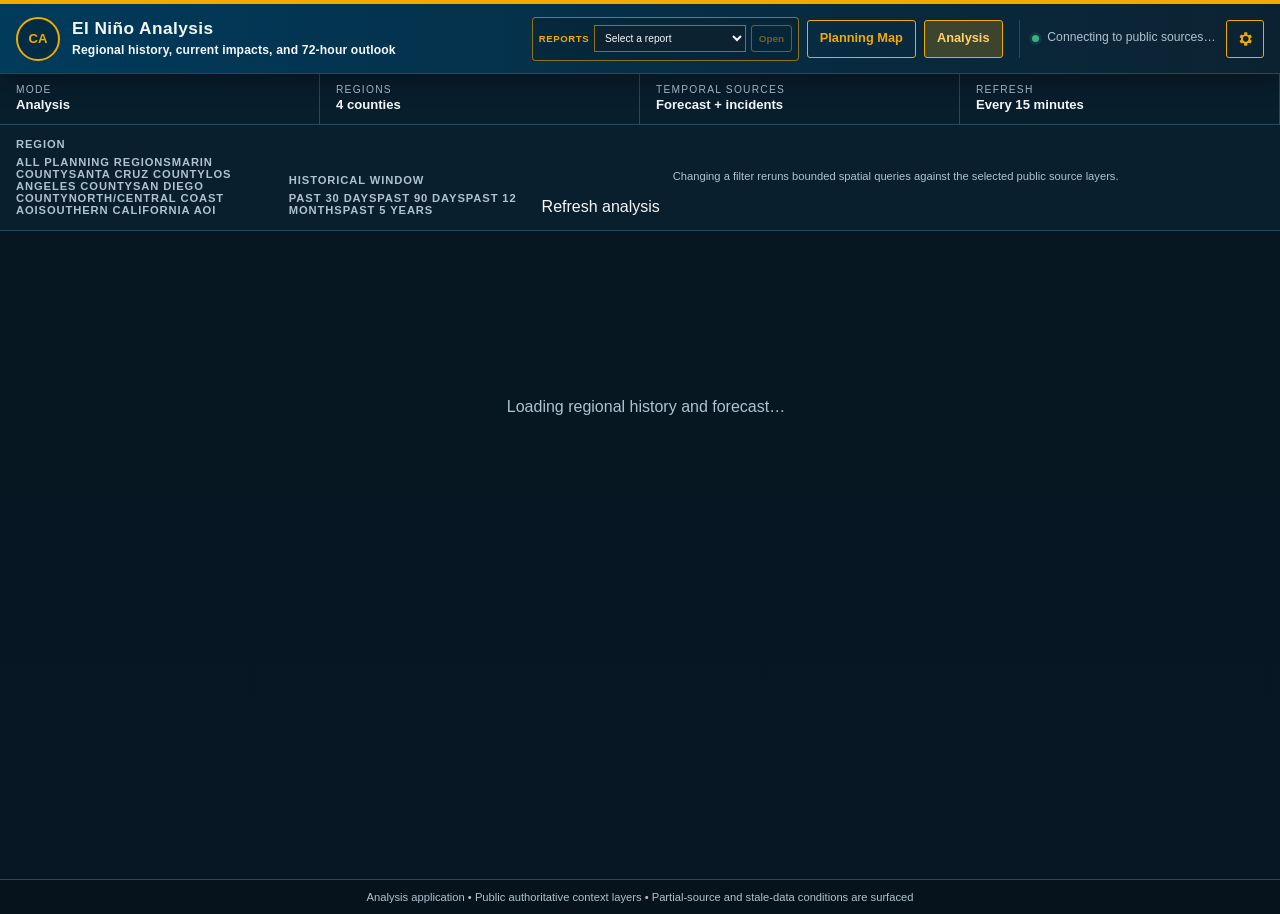
==== commit 83a9c8ec: "Strengthen Workflow Manager operations branding" ====
--- a/analysis.html
+++ b/analysis.html
@@ -10,11 +10,11 @@
   <meta http-equiv="Expires" content="0">
   <title>El Niño Regional Analysis</title>
   <link rel="stylesheet" href="https://js.arcgis.com/5.1/esri/themes/dark/main.css">
-  <link rel="stylesheet" href="./styles.css?v=analysis-summary-map1">
+  <link rel="stylesheet" href="./styles.css?v=brand-strong1">
   <link rel="stylesheet" href="./analysis.css?v=analysis-summary-map1">
   <script type="module" src="https://js.arcgis.com/5.1/"></script>
-  <script type="module" src="./header.js?v=polygon-report1"></script>
-  <script type="module" src="./analysis.js?v=analysis-summary-map1"></script>
+  <script type="module" src="./header.js?v=workflow-audit1"></script>
+  <script type="module" src="./analysis.js?v=brand-strong1"></script>
 </head>
 <body class="analysis-body">
   <a class="skip-link" href="#analysis-main">Skip to analysis</a>
@@ -27,7 +27,7 @@
     <nav class="app-nav header-actions" aria-label="Primary navigation">
       <div class="header-report-group" aria-label="Reports">
         <label for="report-menu">Reports</label>
-        <select id="report-menu"><option value="" selected>Select a report</option><option value="./index.html#polygon-report">Polygon summary</option><option value="./analysis.html#summaryPanel">Analysis summary</option><option value="./analysis.html#conditionsPanel">Forecast &amp; gauges</option><option value="./analysis.html#riskPanel">Risk &amp; timeline</option><option value="./analysis.html#sourcesAnalysisPanel">Source accountability</option></select>
+        <select id="report-menu"><option value="" selected>Select a report</option><option value="./index.html#polygon-report">Polygon summary</option><option value="./index.html#triage">Emergency triage</option><option value="./index.html#workflow-audit">Workflow audit report</option></select>
         <button id="open-report" class="header-action header-action-small" type="button" disabled>Open</button>
       </div>
       <a class="app-nav-link" href="./index.html">Planning Map</a>
--- a/styles.css
+++ b/styles.css
@@ -60,8 +60,9 @@
 .brand-mark { width: 44px; height: 44px; display: grid; flex: 0 0 auto; place-items: center; overflow: hidden; border: 2px solid var(--gold); border-radius: 50%; color: var(--gold); background: rgb(7 24 36 / 42%); font-size: 0.82rem; font-weight: 700; }
 .brand-mark.has-logo { border-radius: 6px; background: #fff; }
 .brand-mark img { width: 100%; height: 100%; object-fit: contain; }
-.brand-copy strong { display: block; font-size: 1.05rem; letter-spacing: 0.025em; }
-.brand-copy span { display: block; margin-top: 0.25rem; color: var(--muted); font-size: 0.7rem; }
+.brand-copy { min-width: 0; }
+.brand-copy strong { display: block; color: var(--text); font-size: 1.08rem; font-weight: 800; letter-spacing: 0.025em; }
+.brand-copy span { display: block; max-width: 520px; margin-top: 0.22rem; color: var(--text); font-size: 0.76rem; font-weight: 700; line-height: 1.3; letter-spacing: 0.012em; }
 
 h1, h2, h3, p { margin-top: 0; }
 h1 { margin-bottom: 0.25rem; font-size: clamp(1.35rem, 2.2vw, 2rem); letter-spacing: 0.02em; }
@@ -271,7 +272,8 @@
 .demographic-stat strong, .demographic-stat span { display: block; }
 .demographic-stat strong { color: var(--text); font-size: 0.92rem; }
 .demographic-stat span { margin-top: 0.25rem; color: var(--muted); font-size: 0.66rem; line-height: 1.3; }
-.report-link { display: inline-flex; align-items: center; margin-top: 0.25rem; padding: 0.55rem 0.7rem; border: 1px solid var(--gold); color: var(--gold); font-size: 0.72rem; font-weight: 700; text-decoration: none; }
+.report-link { display: inline-flex; align-items: center; margin-top: 0.25rem; padding: 0.55rem 0.7rem; border: 1px solid var(--gold); background: transparent; color: var(--gold); font: inherit; font-size: 0.72rem; font-weight: 700; text-decoration: none; cursor: pointer; }
+.report-link:disabled { opacity: 0.55; cursor: progress; }
 .report-link:hover { background: rgb(242 169 0 / 12%); color: #ffc13b; }
 .capability-list li { margin-bottom: 0.5rem; padding: 0.65rem; border-left: 2px solid var(--gold); background: var(--panel2); }
 .capability-list strong, .capability-list span { display: block; }
@@ -321,12 +323,79 @@
 .report-status-error { color: #ff9cab; font-weight: 700; }
 .polygon-report-method { grid-column: 1 / -1; margin: 0; padding: 0.75rem; border: 1px solid var(--border); border-left: 3px solid var(--gold); background: #081e2c; color: var(--muted); font-size: 0.68rem; line-height: 1.5; }
 
+.triage-dialog { width: min(840px, 96vw); max-width: none; max-height: 92vh; padding: 0; border: 1px solid var(--gold); background: var(--bg); color: var(--text); }
+.triage-dialog::backdrop { background: rgb(2 10 16 / 82%); backdrop-filter: blur(3px); }
+.triage-sheet { padding: 1rem; overflow: auto; }
+.triage-steps { display: grid; grid-template-columns: repeat(4, minmax(0, 1fr)); gap: 0.35rem; margin: 0.8rem 0; padding: 0; list-style: none; }
+.triage-steps li { display: flex; align-items: center; gap: 0.4rem; min-height: 45px; padding: 0.5rem; border: 1px solid var(--border); background: var(--panel); color: var(--muted); font-size: 0.67rem; }
+.triage-steps li strong { display: grid; place-items: center; flex: 0 0 24px; height: 24px; border: 1px solid currentColor; border-radius: 50%; }
+.triage-steps li.active { border-color: var(--gold); color: var(--gold); }
+.triage-steps li.complete { border-color: var(--low); color: var(--low); }
+.triage-context { display: grid; grid-template-columns: 1.4fr 0.8fr 0.8fr; gap: 0.45rem; }
+.triage-context article { min-height: 76px; padding: 0.65rem; border-left: 3px solid var(--gold); background: var(--panel2); }
+.triage-context span, .triage-context strong { display: block; }
+.triage-context span { color: var(--muted); font-size: 0.62rem; font-weight: 700; letter-spacing: 0.05em; text-transform: uppercase; }
+.triage-context strong { margin-top: 0.35rem; font-size: 0.83rem; overflow-wrap: anywhere; }
+.triage-location { margin-top: 0.75rem; padding: 0.7rem; border: 1px solid var(--border); background: var(--panel); }
+.triage-location > header { display: flex; align-items: flex-start; justify-content: space-between; gap: 0.7rem; margin-bottom: 0.55rem; }
+.triage-location h3 { margin: 0; font-size: 0.9rem; }
+.triage-location header p { margin: 0.2rem 0 0; color: var(--muted); font-size: 0.67rem; line-height: 1.4; }
+.triage-map-wrap, #triage-map { width: 100%; height: 250px; min-height: 250px; display: block; }
+.triage-map-wrap { border: 1px solid var(--border); background: #071b28; }
+#triage-point-coordinates { margin: 0.45rem 0 0; }
+.triage-fields { display: grid; grid-template-columns: 0.8fr 1.2fr; gap: 0.65rem; margin-top: 0.8rem; }
+.triage-fields label { display: grid; gap: 0.3rem; color: var(--muted); font-size: 0.68rem; font-weight: 700; }
+.triage-fields input, .triage-fields textarea { width: 100%; box-sizing: border-box; padding: 0.65rem; border: 1px solid var(--border); background: #071b28; color: var(--text); font: inherit; }
+.triage-fields input[readonly] { color: var(--focus); }
+.triage-description { grid-column: 1 / -1; }
+.triage-description textarea { resize: vertical; min-height: 110px; line-height: 1.45; }
+.triage-defaults { display: flex; gap: 1rem; margin-top: 0.65rem; padding: 0.55rem 0.65rem; border-left: 3px solid var(--low); background: var(--panel); color: var(--muted); font-size: 0.68rem; }
+.triage-defaults strong { color: var(--text); }
+.triage-open-option { display: flex; align-items: center; gap: 0.5rem; margin: 0.7rem 0; color: var(--text); font-size: 0.72rem; }
+.triage-open-option input { width: 17px; height: 17px; accent-color: var(--gold); }
+.triage-actions { display: flex; justify-content: flex-end; flex-wrap: wrap; gap: 0.45rem; }
+.triage-actions a { text-decoration: none; }
+
 footer { padding: 0.7rem 1rem; border-top: 1px solid var(--border); background: #06131c; color: var(--muted); font-size: 0.7rem; text-align: center; }
 
 :focus-visible { outline: 3px solid var(--focus); outline-offset: 2px; }
 [hidden] { display: none !important; }
 .sr-only { position: absolute; width: 1px; height: 1px; padding: 0; margin: -1px; overflow: hidden; clip: rect(0, 0, 0, 0); white-space: nowrap; border: 0; }
 
+.workflow-audit-dialog { width: min(1220px, calc(100% - 2rem)); }
+.workflow-audit-actions { display: grid; grid-template-columns: auto minmax(260px, 1fr) auto auto; align-items: center; gap: 0.7rem; margin-bottom: 0.75rem; padding: 0.7rem; border: 1px solid var(--border); background: var(--panel2); }
+.workflow-audit-actions label { color: var(--muted); font-size: 0.72rem; font-weight: 800; text-transform: uppercase; letter-spacing: 0.04em; }
+.workflow-audit-actions select { min-height: 38px; padding: 0.45rem 0.55rem; border: 1px solid #4f7189; background: var(--bg); color: var(--text); }
+.workflow-audit-content { display: grid; grid-template-columns: minmax(0, 1.25fr) minmax(340px, 0.75fr); gap: 0.8rem; }
+.workflow-audit-content[hidden] { display: none; }
+.workflow-audit-map-wrap { min-height: 420px; border: 1px solid var(--border); background: var(--bg); }
+#workflow-audit-map { width: 100%; height: 100%; min-height: 420px; display: block; }
+.workflow-audit-summary { display: grid; gap: 0.75rem; align-content: start; }
+.workflow-audit-kpis { display: grid; grid-template-columns: repeat(2, minmax(0, 1fr)); gap: 0.6rem; }
+.workflow-audit-kpis article { min-height: 82px; padding: 0.75rem; border-left: 3px solid var(--gold); background: var(--panel2); }
+.workflow-audit-kpis span { display: block; color: var(--muted); font-size: 0.64rem; font-weight: 800; text-transform: uppercase; }
+.workflow-audit-kpis strong { display: block; margin-top: 0.38rem; color: var(--text); font-size: 0.84rem; line-height: 1.35; }
+.workflow-audit-details { display: grid; grid-template-columns: minmax(120px, 0.38fr) minmax(0, 0.62fr); margin: 0; border: 1px solid var(--border); }
+.workflow-audit-details dt, .workflow-audit-details dd { padding: 0.58rem; border-bottom: 1px solid var(--border); font-size: 0.7rem; overflow-wrap: anywhere; }
+.workflow-audit-details dt { color: var(--muted); background: var(--panel2); }
+.workflow-audit-details dd { margin: 0; color: var(--text); }
+.workflow-audit-timeline-section { grid-column: 1 / -1; padding: 0.8rem; border: 1px solid var(--border); background: var(--panel); }
+.workflow-audit-timeline-section h3 { margin-bottom: 0.7rem; color: var(--text); font-size: 0.95rem; }
+.workflow-audit-timeline { display: grid; gap: 0; margin: 0; padding: 0; list-style: none; }
+.workflow-audit-timeline li { position: relative; display: grid; grid-template-columns: 22px minmax(0, 1fr); gap: 0.7rem; padding-bottom: 0.75rem; }
+.workflow-audit-timeline li:not(:last-child)::before { content: ""; position: absolute; left: 8px; top: 17px; bottom: -1px; width: 2px; background: var(--border); }
+.workflow-audit-marker { position: relative; z-index: 1; width: 18px; height: 18px; border: 3px solid var(--gold); border-radius: 50%; background: var(--bg); }
+.workflow-audit-timeline article { padding: 0.65rem 0.75rem; border: 1px solid var(--border); background: var(--panel2); }
+.workflow-audit-timeline strong, .workflow-audit-timeline span { display: block; }
+.workflow-audit-timeline strong { color: var(--text); font-size: 0.76rem; }
+.workflow-audit-timeline span { margin-top: 0.2rem; color: var(--focus); font-size: 0.65rem; }
+.workflow-audit-timeline p { margin: 0.35rem 0 0; color: var(--muted); font-size: 0.68rem; line-height: 1.45; }
+.workflow-audit-method { grid-column: 1 / -1; }
+@media (max-width: 900px) {
+  .workflow-audit-actions, .workflow-audit-content { grid-template-columns: 1fr; }
+  .workflow-audit-timeline-section, .workflow-audit-method { grid-column: auto; }
+  .workflow-audit-map-wrap, #workflow-audit-map { min-height: 320px; }
+}
 @media (max-width: 1120px) {
   .app-header { position: relative; flex-wrap: wrap; }
   .brand { min-width: 0; }
@@ -349,7 +418,9 @@
   .header-report-group > select { width: 132px; }
   .polygon-report-content { grid-template-columns: 1fr; }
   .polygon-report-map-wrap, #polygon-report-map { min-height: 300px; height: 300px; }
-  .polygon-report-kpis, .report-highlights { grid-template-columns: 1fr; }
+  .polygon-report-kpis, .report-highlights, .triage-context, .triage-fields { grid-template-columns: 1fr; }
+  .triage-description { grid-column: auto; }
+  .triage-steps { grid-template-columns: repeat(2, minmax(0, 1fr)); }
   .command-strip { grid-template-columns: repeat(2, minmax(0, 1fr)); }
   .workspace { display: block; height: auto; min-height: 0; overflow: visible; }
   .threat-panel, .detail-panel { border: 0; border-bottom: 1px solid var(--border); }
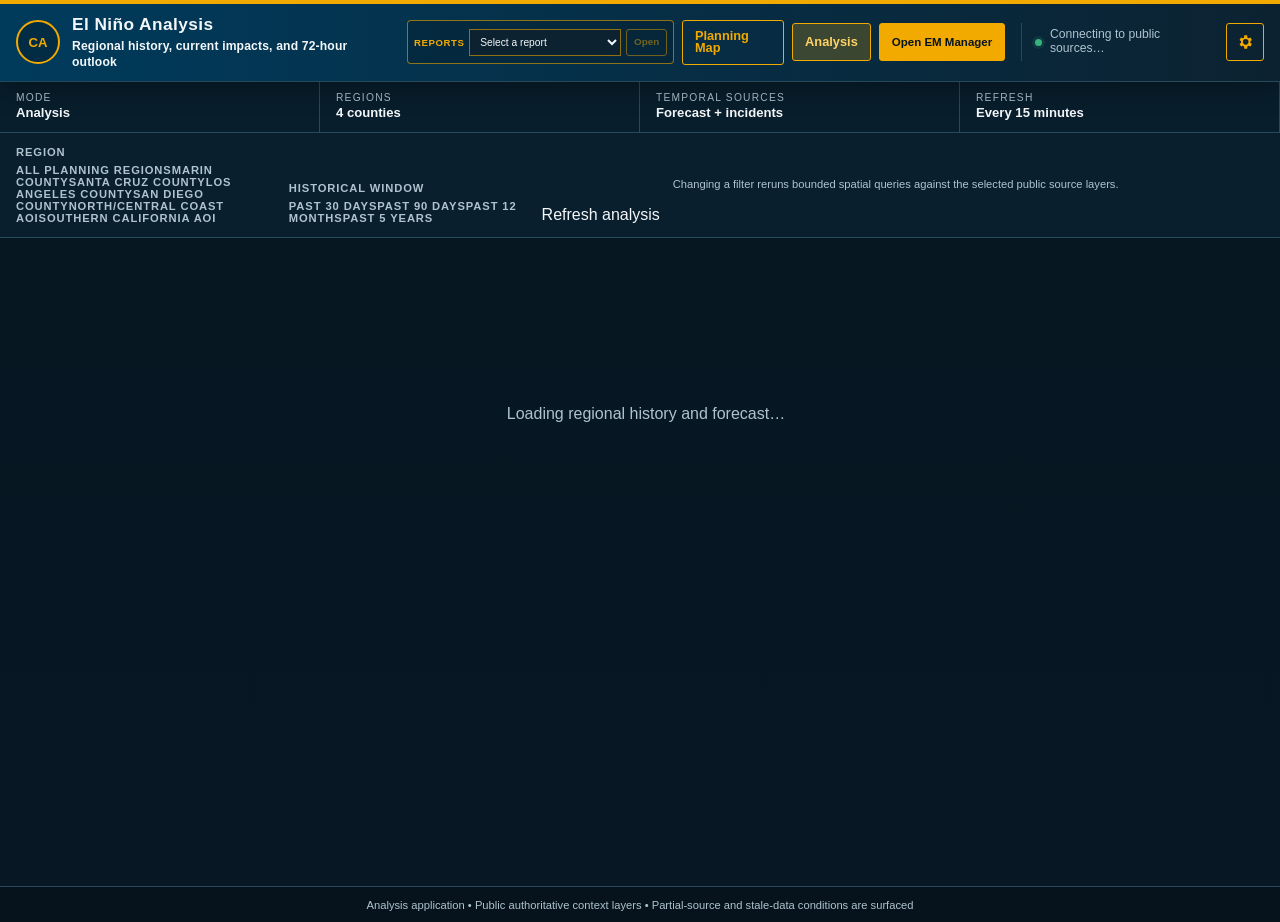
==== commit a463c9b8: "Add Emergency Manager header link" ====
--- a/analysis.html
+++ b/analysis.html
@@ -10,7 +10,7 @@
   <meta http-equiv="Expires" content="0">
   <title>El Niño Regional Analysis</title>
   <link rel="stylesheet" href="https://js.arcgis.com/5.1/esri/themes/dark/main.css">
-  <link rel="stylesheet" href="./styles.css?v=brand-strong1">
+  <link rel="stylesheet" href="./styles.css?v=em-manager1">
   <link rel="stylesheet" href="./analysis.css?v=analysis-summary-map1">
   <script type="module" src="https://js.arcgis.com/5.1/"></script>
   <script type="module" src="./header.js?v=workflow-audit1"></script>
@@ -32,6 +32,7 @@
       </div>
       <a class="app-nav-link" href="./index.html">Planning Map</a>
       <a class="app-nav-link active" href="./analysis.html" aria-current="page">Analysis</a>
+      <a class="app-nav-link em-manager-link" href="https://experience.arcgis.com/experience/955a77f3c6fd4c6c95aec8d909f25cd1" target="_blank" rel="noopener noreferrer">Open EM Manager</a>
     </nav>
     <div class="session-area analysis-freshness" aria-live="polite">
       <div class="user-chip"><span class="user-dot connected"></span><span><span id="analysis-status">Connecting to public sources…</span><small id="analysis-updated"></small></span></div>
--- a/styles.css
+++ b/styles.css
@@ -76,6 +76,8 @@
 .app-nav-link:hover, .header-action:hover { border-color: var(--gold); background: var(--panel2); color: #ffc13b; filter: brightness(1.08); }
 .header-action:disabled { opacity: 0.45; cursor: not-allowed; filter: none; }
 .app-nav-link.active { background: rgb(242 169 0 / 22%); color: #ffd166; }
+.em-manager-link { white-space: nowrap; background: var(--gold); color: #06141d; font-size: 0.72rem; }
+.em-manager-link:hover { background: #ffc13b; color: #06141d; }
 .header-report-group { min-height: 44px; display: flex; align-items: center; gap: 0.3rem; padding: 0.3rem 0.35rem; border: 1px solid rgb(242 169 0 / 58%); border-radius: 4px; background: rgb(7 24 36 / 30%); }
 .header-report-group > label { margin: 0; color: var(--gold); font-size: 0.6rem; font-weight: 700; letter-spacing: 0.06em; text-transform: uppercase; }
 .header-report-group > select { width: 152px; min-height: 27px; padding: 3px 24px 3px 6px; border: 1px solid rgb(242 169 0 / 58%); background: var(--panel); color: var(--text); font-size: 0.64rem; }
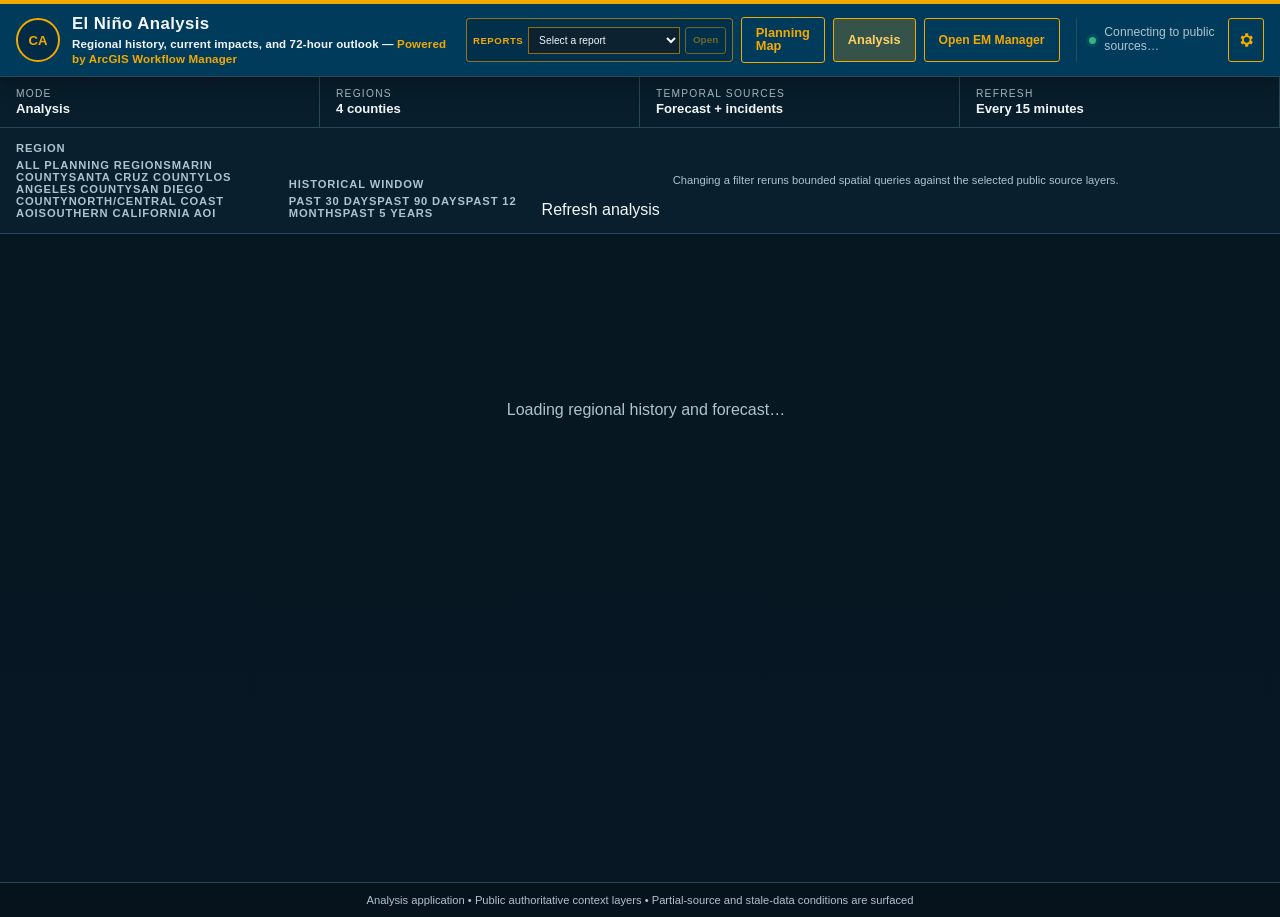
==== commit 1078ee46: "Add demo video and align header controls" ====
--- a/analysis.html
+++ b/analysis.html
@@ -10,11 +10,11 @@
   <meta http-equiv="Expires" content="0">
   <title>El Niño Regional Analysis</title>
   <link rel="stylesheet" href="https://js.arcgis.com/5.1/esri/themes/dark/main.css">
-  <link rel="stylesheet" href="./styles.css?v=em-manager1">
+  <link rel="stylesheet" href="./styles.css?v=video-header1">
   <link rel="stylesheet" href="./analysis.css?v=analysis-summary-map1">
   <script type="module" src="https://js.arcgis.com/5.1/"></script>
   <script type="module" src="./header.js?v=workflow-audit1"></script>
-  <script type="module" src="./analysis.js?v=brand-strong1"></script>
+  <script type="module" src="./analysis.js?v=video-header1"></script>
 </head>
 <body class="analysis-body">
   <a class="skip-link" href="#analysis-main">Skip to analysis</a>
@@ -22,7 +22,7 @@
   <header class="app-header">
     <a class="brand" href="./index.html" aria-label="El Niño Planning Console home">
       <span class="brand-mark" aria-hidden="true">CA</span>
-      <span class="brand-copy"><strong>El Niño Analysis</strong><span>Regional history, current impacts, and 72-hour outlook</span></span>
+      <span class="brand-copy"><strong>El Niño Analysis</strong><span>Regional history, current impacts, and 72-hour outlook — <strong class="brand-powered">Powered by ArcGIS Workflow Manager</strong></span></span>
     </a>
     <nav class="app-nav header-actions" aria-label="Primary navigation">
       <div class="header-report-group" aria-label="Reports">
--- a/styles.css
+++ b/styles.css
@@ -50,7 +50,7 @@
   padding: 0.65rem 1rem;
   border-top: 4px solid var(--gold);
   border-bottom: 1px solid var(--border);
-  background: linear-gradient(90deg, var(--navy), var(--panel));
+  background: var(--navy);
   position: sticky;
   top: 0;
   z-index: 30;
@@ -61,8 +61,9 @@
 .brand-mark.has-logo { border-radius: 6px; background: #fff; }
 .brand-mark img { width: 100%; height: 100%; object-fit: contain; }
 .brand-copy { min-width: 0; }
-.brand-copy strong { display: block; color: var(--text); font-size: 1.08rem; font-weight: 800; letter-spacing: 0.025em; }
-.brand-copy span { display: block; max-width: 520px; margin-top: 0.22rem; color: var(--text); font-size: 0.76rem; font-weight: 700; line-height: 1.3; letter-spacing: 0.012em; }
+.brand-copy > strong { display: block; color: var(--text); font-size: 1.05rem; font-weight: 800; letter-spacing: 0.025em; }
+.brand-copy > span { display: block; max-width: 520px; margin-top: 0.18rem; color: var(--text); font-size: 0.72rem; font-weight: 700; line-height: 1.25; letter-spacing: 0.012em; }
+.brand-powered { display: inline; color: var(--gold); font: inherit; font-weight: 800; letter-spacing: 0.015em; }
 
 h1, h2, h3, p { margin-top: 0; }
 h1 { margin-bottom: 0.25rem; font-size: clamp(1.35rem, 2.2vw, 2rem); letter-spacing: 0.02em; }
@@ -72,12 +73,12 @@
 .eyebrow { margin-bottom: 0.3rem; color: var(--gold); font-size: 0.68rem; font-weight: 700; letter-spacing: 0.16em; text-transform: uppercase; }
 
 .app-nav { display: flex; align-items: center; gap: 0.5rem; margin-left: auto; }
-.app-nav-link, .header-action { min-height: 38px; display: inline-flex; align-items: center; justify-content: center; gap: 0.45rem; padding: 9px 12px; border: 1px solid var(--gold); border-radius: 3px; background: transparent; color: var(--gold); font-size: 0.8rem; font-weight: 700; line-height: 1; text-decoration: none; cursor: pointer; }
+.app-nav-link, .header-action { min-height: 44px; display: inline-flex; align-items: center; justify-content: center; gap: 0.45rem; padding: 9px 14px; border: 1px solid var(--gold); border-radius: 3px; background: transparent; color: var(--gold); font-size: 0.8rem; font-weight: 700; line-height: 1; text-decoration: none; cursor: pointer; }
 .app-nav-link:hover, .header-action:hover { border-color: var(--gold); background: var(--panel2); color: #ffc13b; filter: brightness(1.08); }
 .header-action:disabled { opacity: 0.45; cursor: not-allowed; filter: none; }
 .app-nav-link.active { background: rgb(242 169 0 / 22%); color: #ffd166; }
-.em-manager-link { white-space: nowrap; background: var(--gold); color: #06141d; font-size: 0.72rem; }
-.em-manager-link:hover { background: #ffc13b; color: #06141d; }
+.em-manager-link { white-space: nowrap; font-size: 0.76rem; }
+.em-manager-link:hover { background: rgb(242 169 0 / 16%); color: #ffc13b; }
 .header-report-group { min-height: 44px; display: flex; align-items: center; gap: 0.3rem; padding: 0.3rem 0.35rem; border: 1px solid rgb(242 169 0 / 58%); border-radius: 4px; background: rgb(7 24 36 / 30%); }
 .header-report-group > label { margin: 0; color: var(--gold); font-size: 0.6rem; font-weight: 700; letter-spacing: 0.06em; text-transform: uppercase; }
 .header-report-group > select { width: 152px; min-height: 27px; padding: 3px 24px 3px 6px; border: 1px solid rgb(242 169 0 / 58%); background: var(--panel); color: var(--text); font-size: 0.64rem; }
@@ -296,10 +297,11 @@
 .polygon-report-header h2 { font-size: 1.35rem; }
 .polygon-report-header p:last-child { margin: 0.25rem 0 0; color: var(--muted); font-size: 0.75rem; }
 .polygon-report-actions { display: flex; flex-wrap: wrap; gap: 0.45rem; padding: 0.75rem 0; }
-.report-control { min-height: 36px; padding: 0.5rem 0.7rem; border: 1px solid var(--gold); background: transparent; color: var(--gold); font-weight: 700; cursor: pointer; }
-.report-control:hover { background: var(--panel2); }
+.report-control { min-height: 42px; display: inline-flex; align-items: center; justify-content: center; gap: 0.4rem; padding: 0.55rem 0.85rem; border: 1px solid var(--gold); border-radius: 3px; background: transparent; color: var(--gold); font-weight: 800; text-decoration: none; cursor: pointer; }
+.report-control:hover { background: var(--panel2); color: #ffc13b; }
 .report-control:disabled { opacity: 0.45; cursor: not-allowed; }
-.report-control-primary { background: rgb(242 169 0 / 18%); }
+.report-control-primary { background: var(--gold); color: #06141d; }
+.report-control-primary:hover { background: #ffc13b; color: #06141d; }
 .polygon-report-status { margin: 0 0 0.75rem; padding: 0.6rem 0.7rem; border-left: 3px solid var(--gold); background: var(--panel); color: var(--muted); font-size: 0.72rem; }
 .polygon-report-content { display: grid; grid-template-columns: minmax(0, 1.25fr) minmax(320px, 0.75fr); gap: 0.8rem; }
 .polygon-report-map-wrap { align-self: start; height: 360px; min-height: 360px; border: 1px solid var(--border); background: var(--panel); }
@@ -401,7 +403,7 @@
 @media (max-width: 1120px) {
   .app-header { position: relative; flex-wrap: wrap; }
   .brand { min-width: 0; }
-  .brand-copy span { display: none; }
+  .brand-copy > span { display: none; }
   .app-nav { order: 3; width: 100%; padding-top: 0.45rem; border-top: 1px solid var(--border); overflow-x: auto; }
   .session-area { margin-left: auto; }
   .workspace { height: calc(100vh - 224px); }
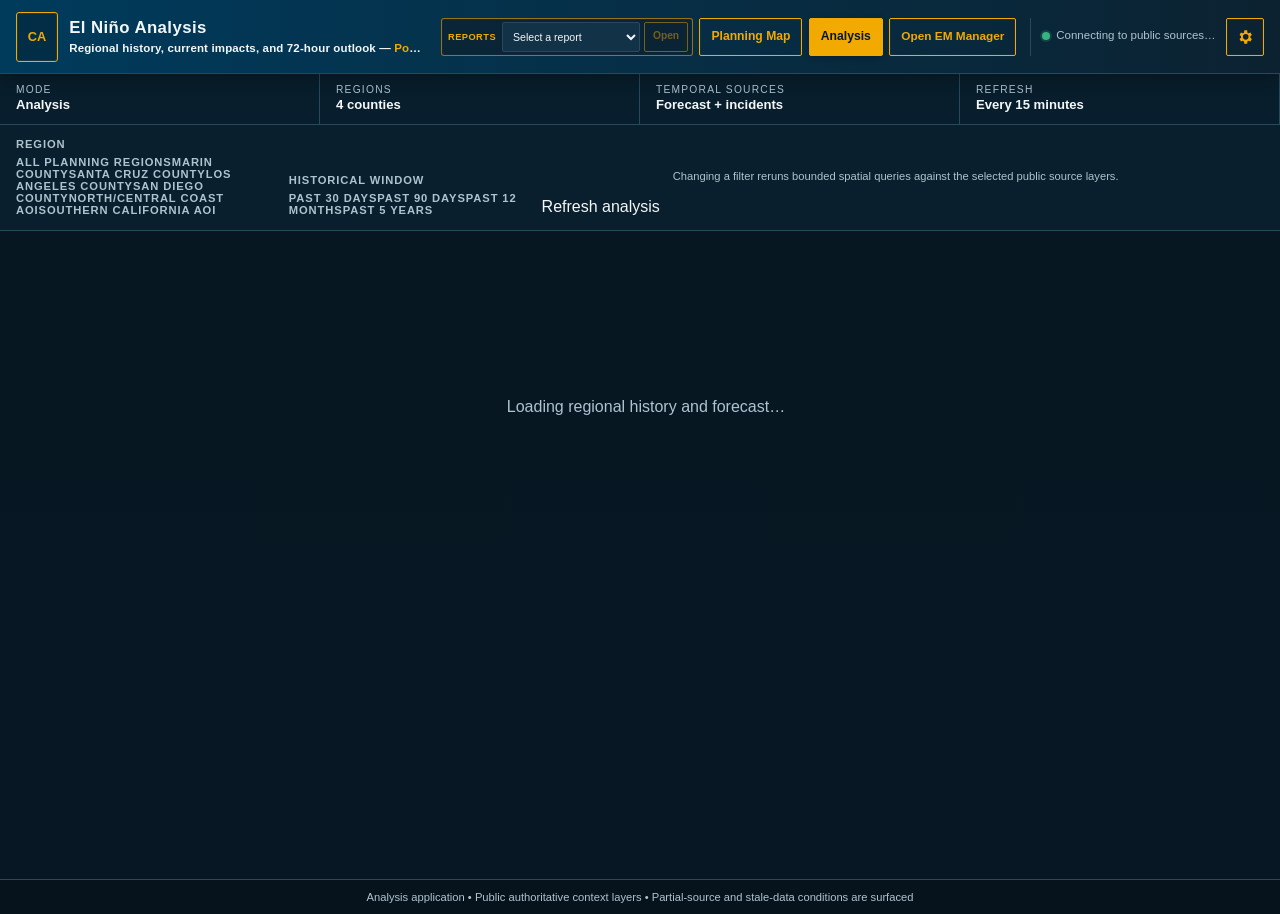
==== commit 7cf80fab: "Unify application header styling" ====
--- a/analysis.html
+++ b/analysis.html
@@ -10,7 +10,7 @@
   <meta http-equiv="Expires" content="0">
   <title>El Niño Regional Analysis</title>
   <link rel="stylesheet" href="https://js.arcgis.com/5.1/esri/themes/dark/main.css">
-  <link rel="stylesheet" href="./styles.css?v=video-header1">
+  <link rel="stylesheet" href="./styles.css?v=unified-header2">
   <link rel="stylesheet" href="./analysis.css?v=analysis-summary-map1">
   <script type="module" src="https://js.arcgis.com/5.1/"></script>
   <script type="module" src="./header.js?v=workflow-audit1"></script>
--- a/styles.css
+++ b/styles.css
@@ -1,4 +1,7 @@
 :root {
+  --app-header-height: 74px;
+  --workspace-offset: 174px;
+  --analysis-main-offset: 252px;
   --navy: #003b5c;
   --bg: #071824;
   --panel: #0c2231;
@@ -43,26 +46,26 @@
 .skip-link:focus { top: 0.75rem; }
 
 .app-header {
-  min-height: 74px;
-  display: flex;
+  min-height: var(--app-header-height);
+  display: grid;
+  grid-template-columns: minmax(250px, 1fr) auto auto;
   align-items: center;
-  gap: 1rem;
-  padding: 0.65rem 1rem;
-  border-top: 4px solid var(--gold);
+  gap: 0.875rem;
+  padding: 0.55rem 1rem;
   border-bottom: 1px solid var(--border);
-  background: var(--navy);
+  background: linear-gradient(90deg, var(--navy), var(--panel));
   position: sticky;
   top: 0;
   z-index: 30;
-  box-shadow: 0 8px 24px rgb(0 0 0 / 30%);
-}
-.brand { display: flex; align-items: center; gap: 0.75rem; min-width: 270px; color: inherit; text-decoration: none; }
-.brand-mark { width: 44px; height: 44px; display: grid; flex: 0 0 auto; place-items: center; overflow: hidden; border: 2px solid var(--gold); border-radius: 50%; color: var(--gold); background: rgb(7 24 36 / 42%); font-size: 0.82rem; font-weight: 700; }
-.brand-mark.has-logo { border-radius: 6px; background: #fff; }
+  box-shadow: 0 5px 16px rgb(0 0 0 / 28%);
+}
+.brand { display: flex; align-items: center; gap: 0.7rem; min-width: 0; color: inherit; text-decoration: none; }
+.brand-mark { width: 42px; height: 50px; display: grid; flex: 0 0 42px; place-items: center; overflow: hidden; border: 1px solid var(--gold); border-radius: 3px; color: var(--gold); background: rgb(7 24 36 / 38%); box-shadow: inset 0 0 0 1px rgb(242 169 0 / 10%); font-size: 0.8rem; font-weight: 800; }
+.brand-mark.has-logo { border-radius: 3px; background: #fff; }
 .brand-mark img { width: 100%; height: 100%; object-fit: contain; }
 .brand-copy { min-width: 0; }
-.brand-copy > strong { display: block; color: var(--text); font-size: 1.05rem; font-weight: 800; letter-spacing: 0.025em; }
-.brand-copy > span { display: block; max-width: 520px; margin-top: 0.18rem; color: var(--text); font-size: 0.72rem; font-weight: 700; line-height: 1.25; letter-spacing: 0.012em; }
+.brand-copy > strong { display: block; overflow: hidden; color: var(--text); font-size: 1.05rem; font-weight: 800; letter-spacing: 0.025em; text-overflow: ellipsis; white-space: nowrap; }
+.brand-copy > span { display: block; overflow: hidden; max-width: 520px; margin-top: 0.18rem; color: var(--text); font-size: 0.72rem; font-weight: 700; line-height: 1.25; letter-spacing: 0.012em; text-overflow: ellipsis; white-space: nowrap; }
 .brand-powered { display: inline; color: var(--gold); font: inherit; font-weight: 800; letter-spacing: 0.015em; }
 
 h1, h2, h3, p { margin-top: 0; }
@@ -72,25 +75,24 @@
 .subtitle { margin-bottom: 0; color: var(--muted); font-size: 0.9rem; }
 .eyebrow { margin-bottom: 0.3rem; color: var(--gold); font-size: 0.68rem; font-weight: 700; letter-spacing: 0.16em; text-transform: uppercase; }
 
-.app-nav { display: flex; align-items: center; gap: 0.5rem; margin-left: auto; }
-.app-nav-link, .header-action { min-height: 44px; display: inline-flex; align-items: center; justify-content: center; gap: 0.45rem; padding: 9px 14px; border: 1px solid var(--gold); border-radius: 3px; background: transparent; color: var(--gold); font-size: 0.8rem; font-weight: 700; line-height: 1; text-decoration: none; cursor: pointer; }
-.app-nav-link:hover, .header-action:hover { border-color: var(--gold); background: var(--panel2); color: #ffc13b; filter: brightness(1.08); }
+.app-nav { display: flex; align-items: center; justify-content: flex-end; gap: 0.4rem; min-width: 0; margin-left: 0; }
+.app-nav-link, .header-action { min-height: 38px; display: inline-flex; align-items: center; justify-content: center; gap: 0.4rem; padding: 7px 11px; border: 1px solid var(--gold); border-radius: 2px; background: transparent; color: var(--gold); font-size: 0.76rem; font-weight: 700; line-height: 1; text-decoration: none; white-space: nowrap; cursor: pointer; box-shadow: inset 0 0 0 1px rgb(242 169 0 / 4%); }
+.app-nav-link:hover, .header-action:hover { border-color: #ffc53d; background: var(--panel2); color: #ffc53d; filter: none; }
 .header-action:disabled { opacity: 0.45; cursor: not-allowed; filter: none; }
-.app-nav-link.active { background: rgb(242 169 0 / 22%); color: #ffd166; }
-.em-manager-link { white-space: nowrap; font-size: 0.76rem; }
-.em-manager-link:hover { background: rgb(242 169 0 / 16%); color: #ffc13b; }
-.header-report-group { min-height: 44px; display: flex; align-items: center; gap: 0.3rem; padding: 0.3rem 0.35rem; border: 1px solid rgb(242 169 0 / 58%); border-radius: 4px; background: rgb(7 24 36 / 30%); }
-.header-report-group > label { margin: 0; color: var(--gold); font-size: 0.6rem; font-weight: 700; letter-spacing: 0.06em; text-transform: uppercase; }
-.header-report-group > select { width: 152px; min-height: 27px; padding: 3px 24px 3px 6px; border: 1px solid rgb(242 169 0 / 58%); background: var(--panel); color: var(--text); font-size: 0.64rem; }
-.header-report-group > .header-action-small { min-width: 38px; min-height: 27px; padding: 4px 7px; font-size: 0.62rem; }
-.session-area { display: flex; align-items: center; gap: 0.65rem; padding-left: 0.8rem; border-left: 1px solid var(--border); }
-.user-chip { display: flex; align-items: center; gap: 0.5rem; color: var(--muted); font-size: 0.76rem; }
-.user-dot { width: 7px; height: 7px; flex: 0 0 auto; border-radius: 50%; background: var(--muted); }
-.user-dot.connected { background: var(--low); box-shadow: 0 0 0 3px rgb(54 179 126 / 12%); }
-.header-icon { width: 38px; padding: 8px; }
+.app-nav-link.active, .header-icon.active { border-color: var(--gold); background: var(--gold); color: #071824; box-shadow: 0 2px 7px rgb(0 0 0 / 22%); }
+.app-nav-link.active:hover, .header-icon.active:hover { background: #ffc53d; color: #071824; }
+.em-manager-link { white-space: nowrap; font-size: 0.74rem; }
+.header-report-group { min-height: 38px; display: flex; align-items: center; gap: 0.25rem; padding: 3px 4px; border: 1px solid rgb(242 169 0 / 60%); border-radius: 3px; background: rgb(12 34 49 / 80%); box-shadow: inset 0 0 0 1px rgb(255 255 255 / 2%); }
+.header-report-group > label { margin: 0 2px; color: var(--gold); font-size: 0.58rem; font-weight: 700; letter-spacing: 0.05em; text-transform: uppercase; white-space: nowrap; }
+.header-report-group > select { width: 138px; min-height: 30px; padding: 4px 24px 4px 6px; border: 1px solid var(--border); border-radius: 2px; background: var(--panel2); color: var(--text); font: inherit; font-size: 0.66rem; }
+.header-report-group > .header-action-small { min-width: 44px; min-height: 30px; padding: 4px 7px; font-size: 0.64rem; }
+.session-area, .identity { display: flex; align-items: center; justify-content: flex-end; gap: 0.45rem; min-width: 0; padding-left: 0.65rem; border-left: 1px solid var(--border); }
+.user-chip { display: flex; align-items: center; gap: 0.4rem; max-width: 190px; min-width: 0; color: var(--muted); font-size: 0.72rem; white-space: nowrap; }
+.user-chip > span:last-child { overflow: hidden; text-overflow: ellipsis; }
+.user-dot { width: 8px; height: 8px; flex: 0 0 8px; border-radius: 50%; background: var(--muted); }
+.user-dot.connected { background: var(--low); box-shadow: 0 0 0 2px rgb(54 179 126 / 20%); }
+.header-icon { width: 38px; min-width: 38px; padding: 7px; }
 .header-icon svg { width: 18px; height: 18px; fill: currentColor; }
-.header-icon.active { background: rgb(242 169 0 / 22%); color: #ffd166; }
-.identity { display: contents; }
 .command-strip {
   display: grid;
   grid-template-columns: repeat(4, minmax(0, 1fr));
@@ -105,7 +107,7 @@
 .status-error { color: #ff9cab; }
 
 .workspace {
-  height: calc(100vh - 174px);
+  height: calc(100vh - var(--workspace-offset));
   min-height: 520px;
   display: grid;
   grid-template-columns: minmax(230px, 18rem) minmax(320px, 1fr) minmax(270px, 22rem);
@@ -401,12 +403,21 @@
   .workflow-audit-map-wrap, #workflow-audit-map { min-height: 320px; }
 }
 @media (max-width: 1120px) {
-  .app-header { position: relative; flex-wrap: wrap; }
-  .brand { min-width: 0; }
-  .brand-copy > span { display: none; }
-  .app-nav { order: 3; width: 100%; padding-top: 0.45rem; border-top: 1px solid var(--border); overflow-x: auto; }
-  .session-area { margin-left: auto; }
-  .workspace { height: calc(100vh - 224px); }
+  :root { --analysis-main-offset: 346px; }
+  .app-header { min-height: 168px; grid-template-columns: minmax(0, 1fr); align-content: center; gap: 0.45rem; position: relative; }
+  .brand { grid-column: 1; grid-row: 1; min-width: 0; }
+  .brand-copy > span { display: block; }
+  .app-nav { grid-column: 1; grid-row: 2; width: 100%; justify-content: flex-end; padding-top: 0.45rem; border-top: 1px solid var(--border); overflow-x: auto; }
+  .session-area, .identity { grid-column: 1; grid-row: 3; width: 100%; justify-content: flex-end; padding-left: 0; border-left: 0; }
+  .workspace { height: calc(100vh - 268px); }
+}
+
+@media (max-width: 650px) {
+  .app-header { min-height: 230px; padding: 0.5rem 0.625rem; gap: 0.35rem; }
+  .app-nav { justify-content: center; flex-wrap: wrap; overflow-x: visible; }
+  .session-area, .identity { justify-content: flex-end; }
+  .user-chip { display: flex; max-width: 110px; }
+  .header-report-group > select { width: 90px; }
 }
 
 @media (max-width: 980px) {
@@ -417,9 +428,9 @@
 
 @media (max-width: 680px) {
   .app-header { align-items: center; }
-  .app-nav { justify-content: flex-start; }
-  .session-area .user-chip { display: none; }
-  .header-report-group > select { width: 132px; }
+  .app-nav { justify-content: center; }
+  .session-area .user-chip { display: flex; max-width: 110px; }
+  .header-report-group > select { width: 90px; }
   .polygon-report-content { grid-template-columns: 1fr; }
   .polygon-report-map-wrap, #polygon-report-map { min-height: 300px; height: 300px; }
   .polygon-report-kpis, .report-highlights, .triage-context, .triage-fields { grid-template-columns: 1fr; }
@@ -457,3 +468,5 @@
 @media (prefers-reduced-motion: reduce) {
   *, *::before, *::after { scroll-behavior: auto !important; transition-duration: 0.01ms !important; animation-duration: 0.01ms !important; }
 }
+ !important; }
+}
--- a/analysis.css
+++ b/analysis.css
@@ -15,7 +15,7 @@
 .analysis-controls label { display: grid; gap: 0.35rem; color: var(--muted); font-size: 0.7rem; font-weight: 700; letter-spacing: 0.08em; text-transform: uppercase; }
 .analysis-filter-note { align-self: center; margin: 0; color: var(--muted); font-size: 0.7rem; line-height: 1.4; }
 
-.analysis-main { min-height: calc(100vh - 252px); padding: 1rem; background: linear-gradient(180deg, #061722, var(--bg)); }
+.analysis-main { min-height: calc(100vh - var(--analysis-main-offset)); padding: 1rem; background: linear-gradient(180deg, #061722, var(--bg)); }
 .analysis-loading { min-height: 320px; display: flex; align-items: center; justify-content: center; gap: 0.75rem; color: var(--muted); }
 .analysis-loading.error { color: #ff9cab; }
 
